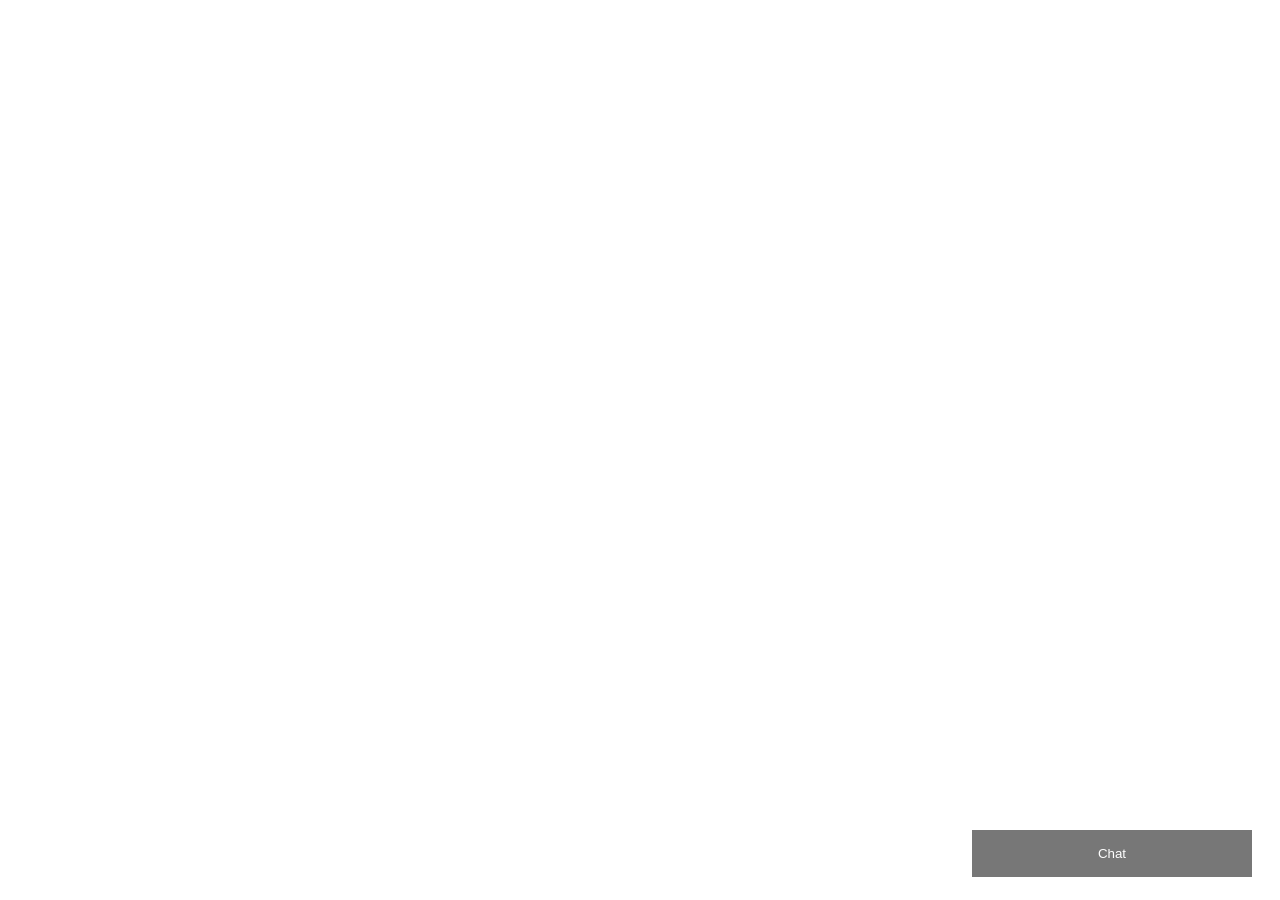
==== docs/src/index.html @ 2b0887ca "Add leetcode and hacker rank profile" ====
<!DOCTYPE html>
<html lang="en">

<head>
    <meta charset="utf-8">
    <title>HasanYılmaz</title>
    <meta name="viewport" content="width=device-width, initial-scale=1, maximum-scale=1">
    <meta name="description" content="">
    <meta name="author" content="">
    <link href='http://fonts.googleapis.com/css?family=Open+Sans:400,300,600,700,800' rel='stylesheet' type='text/css'>
    <link rel="stylesheet/less" type="text/css" href="css/colors.less">
    <link rel="stylesheet" href="https://cdnjs.cloudflare.com/ajax/libs/font-awesome/4.7.0/css/font-awesome.min.css">
    <link rel="stylesheet" href="css/jquery.jscrollpane.css" type="text/css" media="all" />
    <link href="css/font-awesome.css" rel="stylesheet">
    <link href="css/main.css" rel="stylesheet">
    <link rel="shortcut icon" href="images/hy.ico">
    <!--[if lt IE 9]>
	<script src="http://html5shim.googlecode.com/svn/trunk/html5.js"></script>
<![endif]-->
</head>

<script>
    (function (i, s, o, g, r, a, m) {
    i['GoogleAnalyticsObject'] = r; i[r] = i[r] || function () {
        (i[r].q = i[r].q || []).push(arguments)
    }, i[r].l = 1 * new Date(); a = s.createElement(o),
        m = s.getElementsByTagName(o)[0]; a.async = 1; a.src = g; m.parentNode.insertBefore(a, m)
    })(window, document, 'script', '//www.google-analytics.com/analytics.js', 'ga');

    ga('create', 'UA-67869054-1', 'auto');
    ga('send', 'pageview');

</script>

<body>

    <!--
Demo background-image
<body class="pattern1---pattern10">
-->
    <!--wrapper-->
    <div class="wrapper">
        <div id="logo"><a href="./index.html">
                HY
            </a></div>
        <!--container-->
        <div class="container">
            <div class="menu">
                <ul>
                    <li class="first_menu_color"><a id="about" href="javascript:void(0);">About<span>me</span></a></li>
                    <li class="second_menu_color"><a id="resume" href="javascript:void(0);">Resume<span></span></a></li>
                                       <!-- <li class="third_menu_color"><a id="works" href="javascript:void(0);"> <span></span></a></li>
                    <li class="fourth_menu_color"><a id="services" href="javascript:void(0);"><span></span></a></li>
 -->
                    <!-- <li class="fifth_menu_color"><a id="contacts" href="javascript:void(0);">Contact<span>me</span></a>
                    </li> -->
                </ul>
                <div class="clear"></div>
            </div>
            <div id="main_content">
                <!--about_block-->
                <div class="section_block about_block">
                    <div class="section_in">
                        <div class="scroll-pane">
                            <img src="../personal/images/portrait.jpg" style="max-height: 350px" class="fleft about_img" alt="" />
                            <div>
                                <h2>About</h2>
                                <p> B.S. CENG '15 METU</p>
                                <p>Full-stack web developer</p>
                                <p>Remote freelancer</p>
                            </div>
                            <div class="clear"></div>
                        </div>
                    </div>
                </div>
                <!--//about_block-->
                <!--resume_block-->
                <div class="section_block resume_block">
                    <div class="section_in">
                        <div class="scroll-pane">
                            <div class="col1_2 fleft">
                                <h2>Experiences & Plans</h2>
                                <div class="divider">
                                    <a href="https://drive.google.com/open?id=1S6fqfCwDm5bBLVs-fnS_FsLn8Zih5Tjl" target="_blank"
                                        class="shortcode_button" style="width: 40%;">View CV</a>
                                    <a href="https://docs.google.com/document/d/1emeRZRjzaLhCqY9KKQrz06w57BRbvks_jHWwO4Q7PB8/edit?usp=sharing"
                                        target="_blank" class="shortcode_button" style="width: 40%;">View cover letter</a>
                                    <a href="https://drive.google.com/u/0/uc?id=1S6fqfCwDm5bBLVs-fnS_FsLn8Zih5Tjl&export=download"
                                        class="shortcode_button download_btn" download style="margin-bottom: 14px; width: 27%;">Download CV</a>
                                    <!-- <a href="https://docs.google.com/document/d/1CB49lnbqI8aqliFtHUw04EvYzPoD9nKcCL8MISMlYHg/edit?usp=sharing"
                                                            target="_blank" class="shortcode_button">View full cv</a> -->
                                    <a href="https://docs.google.com/document/d/1emeRZRjzaLhCqY9KKQrz06w57BRbvks_jHWwO4Q7PB8/export?format=pdf"
                                        class="shortcode_button download_btn" download style="margin-bottom: 14px; width: 40%;">Download cover
                                        letter</a>
                                    <!--<a href="https://docs.google.com/document/d/1ul-kLVQPbQrSO62_xEUPU1wD504XQbAXvjqukYxaSdU/edit" target="_blank" class="shortcode_button">View cv with portrait</a> -->
                                    <!-- <a href="../personal/works/CourseRegister/index.html" class="shortcode_button">Course register system</a> -->
                                </div>

                                <h2>Projects</h2>
                                <div class="divider">
                                    <a href="https://toolcalling.ai" class="shortcode_button"> Tool Calling AI | llm with reactjs </a>
                                    <a href="https://pypi.org/project/prompt-llm" class="shortcode_button"> prompt_llm | pypi package</a>
                                    <a href="https://www.npmjs.com/package/custom-permutation" class="shortcode_button"> custom-permutation | npm package</a>
                                    <a href="../personal/works/TicTacToe-ReactJS" class="shortcode_button">Tic tac toe - React.js, Basic AI Alg.</a>
                                    <a href="../personal/works/shortc" class="shortcode_button">Short course on C/C++</a>
                                    <a href="../personal/works/PredictANumber-ReactJS" class="shortcode_button">Predict a number - React.js</a>
                                    <!-- <a href="https://kkvilgvpw.github.stackblitz.io/candidate-list" class="shortcode_button">Hr site - Angular</a> -->
                                </div>
                                <div class="clear"></div>
                            </div>
                            <div class="mobile_divider"></div>
                            <div class="col1_2 fright">
                                <h2>Professional Skills</h2>
                                <!--diagramm-->
                                <div class="shortcode_diagramm_shortcode diagramm">
                                    <ul class="skills_list">
                                        <li class="skill_li">
                                            <div class="diagram_bar fourth_menu_color">
                                                <h6>Engineering</h6>
                                                <div class="skill_div-wrapper">
                                                    <div class="skill_div" data-percent="79"></div>
                                                </div>
                                                <h6 class="skill_percent">82%</h6>
                                            </div>
                                        </li>

                                        <li class="skill_li">
                                            <div class="diagram_bar third_menu_color">
                                                <h6>Photography</h6>
                                                <div class="skill_div-wrapper">
                                                    <div class="skill_div" data-percent="75"></div>
                                                </div>
                                                <h6 class="skill_percent">75%</h6>
                                            </div>
                                        </li>

                                        <li class="skill_li">
                                            <div class="diagram_bar first_menu_color">
                                                <h6>Life </h6>
                                                <div class="skill_div-wrapper">
                                                    <div class="skill_div" data-percent="40"></div>
                                                </div>
                                                <h6 class="skill_percent">40%</h6>
                                            </div>
                                        </li>

                                    </ul>
                                </div>
                                <!--//diagramm-->
                                <span style="padding-left:10px"> (-_-) </span>
                            </div>
                            <div class="clear"></div>
                        </div>
                    </div>
                </div>
                <!--//resume_block-->
                <!--works_block-->
                <div class="section_block works_block">
                    <div class="section_in">
                        <div class="scroll-pane">
                            <!--.projects_block-->
                            <!--                        	<div class="projects_block">
                                <div id="projects_filter">
                                    <a data-rel="portf_all" class="current">All Works</a>
                                    <a data-rel="portf_illustrarions">Illustrarions</a>
                                    <a data-rel="portf_photo">Photo</a>
                                    <a data-rel="portf_web">Web</a>
                                    <a data-rel="portf_music">Music</a>
                                </div>
                                <div class="project_item portf_all portf_illustrarions">
                                    <img src="images/projects/thumbs/1.jpg" alt="" />
                                    <div class="zoom"><a href="javascript:void(0);">Portfolio Item1</a></div>
                                    <div class="item_info">
                                        <p>...</p>
                                        <p>...</p>
                                    </div>
                                    <div class="item_socials">
                                        <ul>
                                            <li><a href="javascript:void(0);" class="icon_facebook">Facebook</a></li>
                                            <li><a href="javascript:void(0);" class="icon_google">Google+</a></li>
                                            <li><a href="javascript:void(0);" class="icon_twitter">Twitter</a></li>
                                            <li><a href="javascript:void(0);" class="icon_pinterest">Pinterest</a></li>
                                        </ul>
                                    </div>
                                </div>
                                <div class="project_item portf_all portf_photo">
                                    <img src="images/projects/thumbs/2.jpg" alt="" />
                                    <div class="zoom"><a href="javascript:void(0);">Portfolio Item2</a></div>
                                    <div class="item_info">
                                        <p>...</p>
                                        <p>...</p>
                                    </div>
                                    <div class="item_socials">
                                        <ul>
                                            <li><a href="javascript:void(0);" class="icon_facebook">Facebook</a></li>
                                            <li><a href="javascript:void(0);" class="icon_google">Google+</a></li>
                                            <li><a href="javascript:void(0);" class="icon_twitter">Twitter</a></li>
                                            <li><a href="javascript:void(0);" class="icon_pinterest">Pinterest</a></li>
                                        </ul>
                                    </div>                                        
                                </div>
                                <div class="project_item portf_all portf_web">
                                    <img src="images/projects/thumbs/3.jpg" alt="" />  
                                    <div class="zoom"><a href="javascript:void(0);">Portfolio Item3</a></div>
                                    <div class="item_info">
                                        <p>...</p>
                                        <p>...</p>
                                    </div>
                                    <div class="item_socials">
                                        <ul>
                                            <li><a href="javascript:void(0);" class="icon_facebook">Facebook</a></li>
                                            <li><a href="javascript:void(0);" class="icon_google">Google+</a></li>
                                            <li><a href="javascript:void(0);" class="icon_twitter">Twitter</a></li>
                                            <li><a href="javascript:void(0);" class="icon_pinterest">Pinterest</a></li>
                                        </ul>
                                    </div>                                      
                                </div>
                                <div class="project_item portf_all portf_music">
                                    <img src="images/projects/thumbs/4.jpg" alt="" /> 
                                    <div class="zoom"><a href="javascript:void(0);">Portfolio Item4</a></div>
                                    <div class="item_info">
                                        <p>...</p>
                                        <p>...</p>
                                    </div>
                                    <div class="item_socials">
                                        <ul>
                                            <li><a href="javascript:void(0);" class="icon_facebook">Facebook</a></li>
                                            <li><a href="javascript:void(0);" class="icon_google">Google+</a></li>
                                            <li><a href="javascript:void(0);" class="icon_twitter">Twitter</a></li>
                                            <li><a href="javascript:void(0);" class="icon_pinterest">Pinterest</a></li>
                                        </ul>
                                    </div>                                       
                                </div>
                                <div class="project_item portf_all portf_illustrarions">
                                    <img src="images/projects/thumbs/5.jpg" alt="" />
                                    <div class="zoom"><a href="javascript:void(0);">Portfolio Item5</a></div>
                                    <div class="item_info">
                                        <p>...</p>
                                        <p>...</p>
                                    </div>
                                    <div class="item_socials">
                                        <ul>
                                            <li><a href="javascript:void(0);" class="icon_facebook">Facebook</a></li>
                                            <li><a href="javascript:void(0);" class="icon_google">Google+</a></li>
                                            <li><a href="javascript:void(0);" class="icon_twitter">Twitter</a></li>
                                            <li><a href="javascript:void(0);" class="icon_pinterest">Pinterest</a></li>
                                        </ul>
                                    </div>
                                </div>
                                <div class="project_item portf_all portf_photo">
                                    <img src="images/projects/thumbs/6.jpg" alt="" />   
                                    <div class="zoom"><a href="javascript:void(0);">Portfolio Item6</a></div>
                                    <div class="item_info">
                                        <p>....</p>
                                        <p>....</p>
                                    </div>
                                    <div class="item_socials">
                                        <ul>
                                            <li><a href="javascript:void(0);" class="icon_facebook">Facebook</a></li>
                                            <li><a href="javascript:void(0);" class="icon_google">Google+</a></li>
                                            <li><a href="javascript:void(0);" class="icon_twitter">Twitter</a></li>
                                            <li><a href="javascript:void(0);" class="icon_pinterest">Pinterest</a></li>
                                        </ul>
                                    </div>                                     
                                </div>
                                <div class="project_item portf_all portf_web">
                                    <img src="images/projects/thumbs/7.jpg" alt="" />
                                    <div class="zoom"><a href="javascript:void(0);">Portfolio Item7</a></div>
                                    <div class="item_info">
                                        <p>...</p>
                                        <p>...</p>
                                    </div>
                                    <div class="item_socials">
                                        <ul>
                                            <li><a href="javascript:void(0);" class="icon_facebook">Facebook</a></li>
                                            <li><a href="javascript:void(0);" class="icon_google">Google+</a></li>
                                            <li><a href="javascript:void(0);" class="icon_twitter">Twitter</a></li>
                                            <li><a href="javascript:void(0);" class="icon_pinterest">Pinterest</a></li>
                                        </ul>
                                    </div>                                        
                                </div>
                                <div class="project_item portf_all portf_music">
                                    <img src="images/projects/thumbs/8.jpg" alt="" />  
                                    <div class="zoom"><a href="javascript:void(0);">Portfolio Item8</a></div>
                                    <div class="item_info">
                                        <p>..<a href="javascript:void(0);">do not click!</a> </p>
                                        <p>...</p>
                                        <p>...</p>
                                    </div>
                                    <div class="item_socials">
                                        <ul>
                                            <li><a href="javascript:void(0);" class="icon_facebook">Facebook</a></li>
                                            <li><a href="javascript:void(0);" class="icon_google">Google+</a></li>
                                            <li><a href="javascript:void(0);" class="icon_twitter">Twitter</a></li>
                                            <li><a href="javascript:void(0);" class="icon_pinterest">Pinterest</a></li>
                                        </ul>
                                    </div>                                      
                                </div>
                                <div class="project_item portf_all portf_illustrarions">
                                    <img src="images/projects/thumbs/9.jpg" alt="" />
                                    <div class="zoom"><a href="javascript:void(0);">Portfolio Item9</a></div>
                                    <div class="item_info">
                                        <p>...</p>
                                        <p>...</p>
                                    </div>
                                    <div class="item_socials">
                                        <ul>
                                            <li><a href="javascript:void(0);" class="icon_facebook">Facebook</a></li>
                                            <li><a href="javascript:void(0);" class="icon_google">Google+</a></li>
                                            <li><a href="javascript:void(0);" class="icon_twitter">Twitter</a></li>
                                            <li><a href="javascript:void(0);" class="icon_pinterest">Pinterest</a></li>
                                        </ul>
                                    </div>
                                </div>
                                <div class="project_item portf_all portf_photo">
                                    <img src="images/projects/thumbs/10.jpg" alt="" />   
                                    <div class="zoom"><a href="javascript:void(0);">Portfolio Item10</a></div>
                                    <div class="item_info">
                                        <p>...</p>
                                        <p>...</p>
                                    </div>
                                    <div class="item_socials">
                                        <ul>
                                            <li><a href="javascript:void(0);" class="icon_facebook">Facebook</a></li>
                                            <li><a href="javascript:void(0);" class="icon_google">Google+</a></li>
                                            <li><a href="javascript:void(0);" class="icon_twitter">Twitter</a></li>
                                            <li><a href="javascript:void(0);" class="icon_pinterest">Pinterest</a></li>
                                        </ul>
                                    </div>                                     
                                </div>
                                <div class="project_item portf_all portf_web">
                                    <img src="images/projects/thumbs/11.jpg" alt="" />   
                                    <div class="zoom"><a href="javascript:void(0);">Portfolio Item11</a></div>
                                    <div class="item_info">
                                        <p>...</p>
                                        <p>...</p>
                                    </div>
                                    <div class="item_socials">
                                        <ul>
                                            <li><a href="javascript:void(0);" class="icon_facebook">Facebook</a></li>
                                            <li><a href="javascript:void(0);" class="icon_google">Google+</a></li>
                                            <li><a href="javascript:void(0);" class="icon_twitter">Twitter</a></li>
                                            <li><a href="javascript:void(0);" class="icon_pinterest">Pinterest</a></li>
                                        </ul>
                                    </div>                                     
                                </div>
                                <div class="project_item portf_all portf_music">
                                    <img src="images/projects/thumbs/12.jpg" alt="" /> 
                                    <div class="zoom"><a href="javascript:void(0);">Portfolio Item12</a></div>
                                    <div class="item_info">
                                        <p>...</p>
                                        <p>...</p>
                                    </div>
                                    <div class="item_socials">
                                        <ul>
                                            <li><a href="javascript:void(0);" class="icon_facebook">Facebook</a></li>
                                            <li><a href="javascript:void(0);" class="icon_google">Google+</a></li>
                                            <li><a href="javascript:void(0);" class="icon_twitter">Twitter</a></li>
                                            <li><a href="javascript:void(0);" class="icon_pinterest">Pinterest</a></li>
                                        </ul>
                                    </div>                                       
                                </div>
                                <div class="project_item portf_all portf_illustrarions">
                                    <img src="images/projects/thumbs/13.jpg" alt="" />
                                    <div class="zoom"><a href="javascript:void(0);">Portfolio Item13</a></div>
                                    <div class="item_info">
                                        <p>...</p>
                                        <p>...</p>
                                    </div>
                                    <div class="item_socials">
                                        <ul>
                                            <li><a href="javascript:void(0);" class="icon_facebook">Facebook</a></li>
                                            <li><a href="javascript:void(0);" class="icon_google">Google+</a></li>
                                            <li><a href="javascript:void(0);" class="icon_twitter">Twitter</a></li>
                                            <li><a href="javascript:void(0);" class="icon_pinterest">Pinterest</a></li>
                                        </ul>
                                    </div>
                                </div>
                                <div class="project_item portf_all portf_photo">
                                    <img src="images/projects/thumbs/14.jpg" alt="" />    
                                    <div class="zoom"><a href="javascript:void(0);">Portfolio Item14</a></div>
                                    <div class="item_info">
                                        <p>...</p>
                                        <p>...</p>
                                    </div>
                                    <div class="item_socials">
                                        <ul>
                                            <li><a href="javascript:void(0);" class="icon_facebook">Facebook</a></li>
                                            <li><a href="javascript:void(0);" class="icon_google">Google+</a></li>
                                            <li><a href="javascript:void(0);" class="icon_twitter">Twitter</a></li>
                                            <li><a href="javascript:void(0);" class="icon_pinterest">Pinterest</a></li>
                                        </ul>
                                    </div>                                    
                                </div>
                                <div class="project_item portf_all portf_web">
                                    <img src="images/projects/thumbs/15.jpg" alt="" /> 
                                    <div class="zoom"><a href="javascript:void(0);">Portfolio Item15</a></div>
                                    <div class="item_info">
                                        <p>...</p>
                                        <p>...</p>
                                    </div>
                                    <div class="item_socials">
                                        <ul>
                                            <li><a href="javascript:void(0);" class="icon_facebook">Facebook</a></li>
                                            <li><a href="javascript:void(0);" class="icon_google">Google+</a></li>
                                            <li><a href="javascript:void(0);" class="icon_twitter">Twitter</a></li>
                                            <li><a href="javascript:void(0);" class="icon_pinterest">Pinterest</a></li>
                                        </ul>
                                    </div>                                       
                                </div>
                                <div class="project_item portf_all portf_music">
                                    <img src="images/projects/thumbs/16.jpg" alt="" />  
                                    <div class="zoom"><a href="javascript:void(0);">Portfolio Item16</a></div>
                                    <div class="item_info">
                                        <p>...</p>
                                        <p>...</p>
                                    </div>
                                    <div class="item_socials">
                                        <ul>
                                            <li><a href="javascript:void(0);" class="icon_facebook">Facebook</a></li>
                                            <li><a href="javascript:void(0);" class="icon_google">Google+</a></li>
                                            <li><a href="javascript:void(0);" class="icon_twitter">Twitter</a></li>
                                            <li><a href="javascript:void(0);" class="icon_pinterest">Pinterest</a></li>
                                        </ul>
                                    </div>                                      
                                </div>
                                <div class="project_item portf_all portf_illustrarions">
                                    <img src="images/projects/thumbs/17.jpg" alt="" />
                                    <div class="zoom"><a href="javascript:void(0);">Portfolio Item17</a></div>
                                    <div class="item_info">
                                        <p>...</p>
                                        <p>...</p>
                                    </div>
                                    <div class="item_socials">
                                        <ul>
                                            <li><a href="javascript:void(0);" class="icon_facebook">Facebook</a></li>
                                            <li><a href="javascript:void(0);" class="icon_google">Google+</a></li>
                                            <li><a href="javascript:void(0);" class="icon_twitter">Twitter</a></li>
                                            <li><a href="javascript:void(0);" class="icon_pinterest">Pinterest</a></li>
                                        </ul>
                                    </div>
                                </div>
                                <div class="project_item portf_all portf_photo">
                                    <img src="images/projects/thumbs/18.jpg" alt="" /> 
                                    <div class="zoom"><a href="javascript:void(0);">Portfolio Item18</a></div>
                                    <div class="item_info">
                                        <p>...</p>
                                        <p>...</p>
                                    </div>
                                    <div class="item_socials">
                                        <ul>
                                            <li><a href="javascript:void(0);" class="icon_facebook">Facebook</a></li>
                                            <li><a href="javascript:void(0);" class="icon_google">Google+</a></li>
                                            <li><a href="javascript:void(0);" class="icon_twitter">Twitter</a></li>
                                            <li><a href="javascript:void(0);" class="icon_pinterest">Pinterest</a></li>
                                        </ul>
                                    </div>                                       
                                </div>
                                <div class="project_item portf_all portf_web">
                                    <img src="images/projects/thumbs/19.jpg" alt="" /> 
                                    <div class="zoom"><a href="javascript:void(0);">Portfolio Item19</a></div>
                                    <div class="item_info">
                                        <p>...</p>
                                        <p>...</p>
                                    </div>
                                    <div class="item_socials">
                                        <ul>
                                            <li><a href="javascript:void(0);" class="icon_facebook">Facebook</a></li>
                                            <li><a href="javascript:void(0);" class="icon_google">Google+</a></li>
                                            <li><a href="javascript:void(0);" class="icon_twitter">Twitter</a></li>
                                            <li><a href="javascript:void(0);" class="icon_pinterest">Pinterest</a></li>
                                        </ul>
                                    </div>                                       
                                </div>
                                <div class="project_item portf_all portf_music">
                                    <img src="images/projects/thumbs/20.jpg" alt="" /> 
                                    <div class="zoom"><a href="javascript:void(0);">Portfolio Item20</a></div>
                                    <div class="item_info">
                                        <p>...</p>
                                        <p>...</p>
                                    </div>
                                    <div class="item_socials">
                                        <ul>
                                            <li><a href="javascript:void(0);" class="icon_facebook">Facebook</a></li>
                                            <li><a href="javascript:void(0);" class="icon_google">Google+</a></li>
                                            <li><a href="javascript:void(0);" class="icon_twitter">Twitter</a></li>
                                            <li><a href="javascript:void(0);" class="icon_pinterest">Pinterest</a></li>
                                        </ul>
                                    </div>                                       
                                </div>
                                <div class="project_item portf_all portf_illustrarions">
                                    <img src="images/projects/thumbs/21.jpg" alt="" /> 
                                    <div class="zoom"><a href="javascript:void(0);">Portfolio Item21</a></div>
                                    <div class="item_info">
                                        <p>...</p>
                                        <p>...</p>
                                    </div>
                                    <div class="item_socials">
                                        <ul>
                                            <li><a href="javascript:void(0);" class="icon_facebook">Facebook</a></li>
                                            <li><a href="javascript:void(0);" class="icon_google">Google+</a></li>
                                            <li><a href="javascript:void(0);" class="icon_twitter">Twitter</a></li>
                                            <li><a href="javascript:void(0);" class="icon_pinterest">Pinterest</a></li>
                                        </ul>
                                    </div>                                       
                                </div>
                                <div class="clear"></div>
                            </div> 
-->
                            <!--//.projects_block-->
                        </div>
                    </div>
                </div>
                <!--//works_block-->
                <!--services_block-->
                <!--           	<div class="section_block services_block">
                	<div class="section_in">
                        <div class="scroll-pane">
                        	<div class="col1_2 fleft">
                            	<div class="service_icons">
                                	<a href="javascript:void(0);" class="second_menu_color"><i class="fa fa-anchor"></i></a>
                                    <a href="javascript:void(0);" class="fifth_menu_color"><i class="fa fa-desktop"></i></a>
                                    <a href="javascript:void(0);" class="third_menu_color last"><i class="fa fa-music"></i></a>
                                    <a href="javascript:void(0);" class="fourth_menu_color last"><i class="fa fa-camera"></i></a>
                                    <div class="clear"></div>
                                </div>
                            </div>
                            <div class="mobile_divider"></div>
                            <div class="col1_2 fright">
                            	<h2>Services</h2>
								<p>...</p>
                                <div class="divider8"></div>
                                <h4>Illustrations</h4>
								<p>...</p>
                           </div>
                            <div class="clear"></div>
                        </div>
                    </div>
                </div>
-->
                <!--//services_block-->
                <!--contacts_block-->
                <div class="section_block contacts_block">
                    <div class="section_in">
                        <div class="scroll-pane">
                            <div class="col1_2 fleft">
                                <!--map_section-->
                                <div id="map_section">
                                    <script
                                        src="https://maps.googleapis.com/maps/api/js?v=3.exp&amp;sensor=false"></script>
                                    <script>
                                        function initialize() {
                                            var styleArray = [
                                                {
                                                    featureType: 'all',
                                                    stylers: [
                                                        { saturation: -100 }
                                                    ]
                                                }
                                            ];
                                            var myLatlng = new google.maps.LatLng(39.891839, 32.7833471);
                                            var mapOptions = {
                                                zoom: 12,
                                                center: myLatlng,
                                                mapTypeId: google.maps.MapTypeId.ROADMAP,
                                                styles: styleArray
                                            };
                                            var map = new google.maps.Map(document.getElementById('map-canvas'), mapOptions);
                                            var marker = new google.maps.Marker({
                                                position: myLatlng,
                                                map: map,
                                                title: 'New York!'
                                            });
                                        }
                                        google.maps.event.addDomListener(window, 'load', initialize);            
                                    </script>
                                    <div id="map-canvas"></div>
                                </div>
                                <!--//map_section-->
                            </div>
                            <div class="mobile_divider"></div>
                            <div class="col1_2 fright">
                                <h2></h2>
                                <p class="home_p">Çankaya, Ankara</p>
                                <p class="phone_p">5** *** *4 19</p>
                                <p class="email_p"> e1679349 { at }ceng.metu.edu.tr </p>
                                <div class="contact_form">
                                    <div id="note"></div>
                                    <div id="fields">
                                        <form id="ajax-contact-form" action="#">
                                            <input type="text" class="form_field_half first" name="name" value="Name *"
                                                title="Name *" />
                                            <input type="text" class="form_field_half" name="email" value="Email *"
                                                title="Email *" />
                                            <input type="text" class="form_field" name="subject"
                                                value="Subject (typing...)" title="Subject (typing...)" />
                                            <textarea name="message" class="form_field" id="message"
                                                title="Message *">Message *</textarea>
                                            <div class="clear"></div>
                                            <input type="reset" class="clear_btn" value="Clear form" />
                                            <input class="send_btn" type="submit" value="Send message!">
                                        </form>
                                    </div>
                                </div>
                            </div>
                            <div class="clear"></div>
                        </div>
                    </div>
                </div>
                <!--//contacts_block-->
                <!--item_block-->
                <div class="section_block item_block">
                    <div class="section_in">
                        <div class="scroll-pane">
                            <div class="col1_2 fleft">
                                <div class="preview_item_img"></div>
                            </div>
                            <div class="mobile_divider"></div>
                            <div class="col1_2 fright relative">
                                <div class="close_project"><a href="javascript:void(0);">Close</a></div>
                                <div class="preview_item_info">
                                    <div class="prev_item_info_scroll">
                                        <div class="scroll-pane">
                                            <div class="project_info"></div>
                                        </div>
                                    </div>
                                </div>

                            </div>
                            <div class="clear"></div>
                        </div>
                    </div>
                </div>
                <!--//item_block-->
            </div>
        </div>
        <!--//container-->
        <div style="display: flex">
            <a href="https://github.com/yilmazhasan" class="fa fa-2x fa-github-alt" style="padding: 0.4em 0 0.2em 0; color:white; width: 40px; text-align: center;"> </a>
            <a href="https://leetcode.com/yilmazhasan/" class="fa fa-2x fa-code" style="border-left-style: dotted; border-left-width:thin; padding: 0.4em 0 0.2em 0; color: #fff; width: 40px; text-align: center; "> </a>
            <a href="https://www.hackerrank.com/profile/hasany" class="fa fa-2x fa-code" style="border-left-style: dotted; border-left-width:thin; padding: 0.4em 0 0.2em 0; color: #fff; width: 40px; text-align: center; "> </a>
            <a href="https://www.linkedin.com/in/yilmazhasan111" class="fa fa-2x fa-linkedin" style="padding: 0.4em 0 0.2em 0; color:white; width: 40px; text-align: center;"></a>
            <a href="https://jsfiddle.net/user/hasanyilmaz/fiddles/" class="fa fa-2x fa-jsfiddle" style="border-left-style: dotted; border-left-width:thin; padding: 0.4em 0 0.2em 0; color:white; width: 40px; text-align: center; "> </a>
            <a href="https://www.instagram.com/ylmzhhsn" class="fa fa-instagram fa-2x" style="border-left-style: dotted; border-left-width:thin; padding: 0.4em 0 0.2em 0; color: #fff; width: 40px; text-align: center; "> </a>
            <!-- <a href="https://www.facebook.com/yilmazhasan111" class="fb_icon">Facebook</a></li><li><a href="https://plus.google.com/u/0/+hasany%C4%B1lmaz111/" class="google_icon">Google+</a> -->
        </div>
    </div>
    <!--//wrapper-->


    <!-- Chat Start -->
    <button class="open-button" onclick="openForm()">Chat</button>

    <div class="chat-popup" id="myForm">
      <div class="form-container">
        <h1>Chat</h1>
    
        <label for="msg"><b>Message</b></label>
        <textarea id="prompt" placeholder="Type message.." name="msg" required></textarea>
        <span id="response"> </span>
    
        <button type="button" class="btn" onclick="sendbtnClicked()">Send</button>
        <button type="button" class="btn cancel" onclick="closeForm()">Close</button>
      </div>
    </div>
    <script>
        function sendbtnClicked() {
            const prompt = document.getElementById("prompt").value;

            const myHeaders = new Headers();
            myHeaders.append("accept", "application/json");
            myHeaders.append("Content-Type", "application/json");

            const raw = JSON.stringify({
                prompt
            });

            const requestOptions = {
            method: "POST",
            headers: myHeaders,
            body: raw,
            redirect: "follow"
            };

            fetch("https://genagents-custom.onrender.com/dialog", requestOptions)
            .then((response) => response.text())
            .then((result) => {
                console.log(result)
                document.getElementById("response").innerHTML = result;
            })
            .catch((error) => console.error(error));

        }

        function openForm() {
          document.getElementById("myForm").style.display = "block";
        }

        function closeForm() {
          document.getElementById("myForm").style.display = "none";
        }
        </script>
    <!-- Chat End -->

    <!-- <script src="http://ajax.googleapis.com/ajax/libs/jquery/1.10.2/jquery.min.js"></script> -->
    <script src="js/jquery.min.js"></script>
    <script type="text/javascript" src="js/less-1.4.2.min.js"></script>
    <script src="js/jquery.mousewheel.min.js" type="text/javascript"></script>
    <script src="js/jquery.jscrollpane.js" type="text/javascript"></script>
    <script type="text/javascript" src="js/main.js"></script>
</body>

</html>
---- docs/src/css/main.css ----
.font {
	font-family: 'Open Sans', sans-serif;
	font-weight:300 /*Light*/;
	font-weight:400 /*Normal*/;
	font-weight:600 /*Semi-Bold*/;
	font-weight:700 /*Bold*/;
	font-weight:800 /*Extra-Bold*/;	
}
::selection {color:#fff;
}
::-moz-selection {color:#fff; 
}
a, input, select, textarea {outline:none !important;
}
body {
	overflow-x:hidden;
	position:relative;
	padding:0;
	margin:0;
	font-family: 'Open Sans', sans-serif;
	font-weight:400;
	line-height:20px;
	font-size:13px;
	color:#5d6d77;
	background-repeat:repeat;
	background-position:0 0;	
}
body.pattern1 {background-image:url(../images/bg_pattern/pattern1.png);
}
body.pattern2 {background-image:url(../images/bg_pattern/pattern2.png);
}
body.pattern3 {background-image:url(../images/bg_pattern/pattern3.png);
}
body.pattern4 {background-image:url(../images/bg_pattern/pattern4.png);
}
body.pattern5 {background-image:url(../images/bg_pattern/pattern5.png);
}
body.pattern6 {background-image:url(../images/bg_pattern/pattern6.png);
}
body.pattern7 {background-image:url(../images/bg_pattern/pattern7.png);
}
body.pattern8 {background-image:url(../images/bg_pattern/pattern8.png);
}
body.pattern9 {background-image:url(../images/bg_pattern/pattern9.png);
}
body.pattern10 {background-image:url(../images/bg_pattern/pattern10.png);
}
p {
	padding:0 0 8px 0;
	margin:0;
}
a {text-decoration:none;
}
a:hover {
	color:#5d6d77 !important;
	text-decoration:none;
}
form {
	padding:0;
	margin:0;
}
.fleft {float:left;
}
.fright {float:right;
}
.clear {
	height:0;
	clear:both;
	font-size:0;
	display:block;
}
img {
	outline:0;
	vertical-align:top;
	max-width:100%;
	border:0;
}
ul {
	padding:0;
	margin:0;
	list-style:none;
}
li {
	padding:0;
	margin:0;
}
h2 {
	padding:0 0 14px 0;
	margin:0;
	font-family: 'Open Sans', sans-serif;
	font-weight:400;
	line-height:22px;
	font-size:30px;
	color:#2d3b44;
}
h4 {
	padding:0 0 7px 0;
	margin:0;
	font-family: 'Open Sans', sans-serif;
	font-weight:400;
	line-height:20px;
	font-size:17px;
	color:#2d3b44;
}
.wrapper {
	width:960px;
	margin:0 auto;
	overflow:hidden;
}
.container {
	background:#fff;
	position:relative;
	margin-top:-5px;
	height:520px;
}
.container:before {
	width:20px;
	height:100%;
	position:absolute;
	left:-20px;
	top:0;
	padding-bottom:20px;
	content:'';
	background-position:left top;
	background-repeat:no-repeat;
	background-image:url(../images/container_before_l.png);
	z-index:1;
}
.container:after {
	width:100%;
	height:20px;
	position:absolute;
	left:0;
	bottom:-20px;
	content:'';
	background-position:right top;
	background-repeat:no-repeat;
	background-image:url(../images/container_before_r.png);
	z-index:1;
}
#logo {text-align:right;
}
#logo a {
	display:inline-block;
	color:#fff !important;
	font-family: 'Open Sans', sans-serif;
	font-size:60px;
	font-weight:700;
	margin-right:-4px;
	line-height:30px;
	height:39px;
}
#logo a:hover {color:#fff;
}
.menu li {
	display:inline-block;
	width:50%;
	height:520px;
	vertical-align:top;
	float:left;
	transition: height 400ms; 
	-webkit-transition: height 400ms;
}
.menu li a {
	display:block;
	height:483px;
	padding-top:37px;
	color:#fff !important;
	font-size:36px;
	font-family: 'Open Sans', sans-serif;
	font-weight:800;
	line-height:35px;	
	opacity: 0.8;
	filter:progid:DXImageTransform.Microsoft.Alpha(opacity=80);
	text-align:right;
	background-repeat:no-repeat;
	transition: all 400ms; 
	-webkit-transition: all 400ms;
	background-position:0 332px;
	position:relative;
} 
.menu li a span {
	display:block;
	color:#fff !important;
	font-size:13px;
	font-family: 'Open Sans', sans-serif;
	font-weight:400;
	line-height:18px;	
	opacity: 0.75;
	filter:progid:DXImageTransform.Microsoft.Alpha(opacity=75);
} 
.menu li.first_menu_color a {/*background-image:url(../images/menu_1.png);*/	
	background-position:90px 342px;
}
.menu li.second_menu_color a {/*background-image:url(../images/menu_2.png);*/	
	background-position:90px 342px;
}
.menu li.third_menu_color a {
	/*background-image:url(../images/menu_3.png);*/	
	background-position:0 342px;
}
.menu li.fourth_menu_color a {background-image:url(../images/menu_4.png);
}
.menu li.fifth_menu_color a {/*background-image:url(../images/menu_5.png);*/
		background-position:90px 342px;
}
.menu li a:hover {background-position:90px 131px;
}
/* Inside Page Menu */
.menu.min_menu {height:40px;
}
.menu.min_menu li {height:40px;
}
.menu.min_menu li a,
.menu.min_menu li a:hover {
	height:17px;
	padding-top:23px;
	font-size:24px;	
	line-height:17px;	
	background-position:0 -86px;
} 
.menu.min_menu li a span {display:none !important;
} 
#main_content {position:relative;
}
.menu li a.current {cursor:default;	
}
.section_block {
	position:absolute;
	height:0;
	left:0;	
	top:50%;
	bottom:50%;
	right:0;
	overflow:hidden;
	opacity: 0;
	filter:progid:DXImageTransform.Microsoft.Alpha(opacity=0);
}
.section_in {
	padding:30px;
	height:420px;
}
img {max-width:100%;
}

.col1_2 {width:425px;
}
img.fleft {
	margin:0 30px 10px 0;
	float:left;
}
img.fright {
	margin:0 0 10px 30px;
	float:right;
}
.divider {height:14px;
}
.mobile_divider {
	display:none;
	height:30px;
}
.divider8 {height:8px;
}
.shortcode_button { 
	display:inline-block;
	margin:0 14px 14px 0;
	text-decoration:none;
	font-family: 'Open Sans', sans-serif;
	border:0;	
	line-height:16px;
	font-size:13px;
	padding:12px;
	font-weight:400;
	text-transform:none;
	vertical-align:top;
	text-align:center;
	-webkit-border-radius: 0;
	border-radius: 0;	
	position:relative;
	color:#fff !important;
	float:left;
	transition: all 300ms;
	-webkit-transition: all 300ms;
}
.shortcode_button:hover {
	color:#fff !important;
	background-color:#192329;
}
.download_btn {
	padding-left:38px;
	margin-bottom:0;
}
.download_btn:before {
	width:16px;
	height:16px;
	background:url(../images/download.png) no-repeat left top;
	position:absolute;
	left:12px;
	top:12px;
	content:'';
}

/*-- Diagrams --*/
.diagramm {padding:12px 0 0 0;
}
.skills_list {
	padding:0!important;
	list-style:none!important;
	margin:0!important;
}
.skills_list li {
	border:0;
	border-radius:0;
	box-shadow:none;
	height:40px;
	display:block;
	position:relative;
	margin:0 0 10px 0!important;
	overflow:hidden;
	padding:0!important;	
}
		
.skills_list li .diagram_bar {
	padding:0;
	display:block;
	position:relative;
}
.skills_list li .diagram_bar h6 {
	margin:0;
	padding:10px 15px;
	font-size:13px;
	font-family: 'Open Sans', sans-serif;
	font-weight:400;
	font-style:normal;
	line-height:20px;
	position:absolute;
	left:0;
	top:0;
	z-index:50;
	color:#fff;
	border-radius:0;
	-webkit-border-radius:0;	
}
.skills_list li .diagram_bar h6.skill_percent {
	padding:10px 15px;
	left:auto;
	right:0;
	margin-right:0;
	display:block;
}
.skill_div-wrapper {
	position:relative;
	overflow:hidden;
	height:40px;
	display:block;
	background:none;
	border-radius:0;
	box-shadow:none;		
}

@-webkit-keyframes progress-bar-stripes-diagr {
  from {
    background-position: 32px 0;
  }
  to {
    background-position: 0 0;
  }
}

@-moz-keyframes progress-bar-stripes-diagr {
  from {
    background-position: 32px 0;
  }
  to {
    background-position: 0 0;
  }
}

@-ms-keyframes progress-bar-stripes-diagr {
  from {
    background-position: 32px 0;
  }
  to {
    background-position: 0 0;
  }
}

@-o-keyframes progress-bar-stripes-diagr {
  from {
    background-position: 0 0;
  }
  to {
    background-position: 32px 0;
  }
}

@keyframes progress-bar-stripes-diagr {
  from {
    background-position: 32px 0;
  }
  to {
    background-position: 0 0;
  }
}

.skills_list li .skill_div {
	position:absolute;
	left:0;
	top:0;
	height:40px;
	display:block;
	border-radius:0;
	-webkit-border-radius:0;
	box-shadow:none;
	background-image: url(../images/progress-bar.png);
	-webkit-animation: progress-bar-stripes-diagr 2s linear infinite reverse;
     -moz-animation: progress-bar-stripes-diagr 2s linear infinite reverse;
      -ms-animation: progress-bar-stripes-diagr 2s linear infinite reverse;
       -o-animation: progress-bar-stripes-diagr 2s linear infinite reverse;
          animation: progress-bar-stripes-diagr 2s linear infinite reverse;
}

.service_icons {margin-right:-30px;
}
.service_icons a {
	display:block;
	float:left;
	margin:0 30px 30px 0;
	position:relative;
	text-align:center;
	font-size:80px;
	color:#fff !important;	
	transition: all 400ms; 
	-webkit-transition: all 400ms;
}
.service_icons a i {
	opacity: 0.6;
	filter:progid:DXImageTransform.Microsoft.Alpha(opacity=60);
}
.service_icons a:hover {
	background:#2d3b44;	
	color:#fff !important;
}
.service_icons a.last {margin-bottom:0;
}
p.last {padding-bottom:0;
}
#map_section {
	margin:0 0 0 0;
	max-height:420px;
	overflow:hidden;
}
#map-canvas {
	width:100%;
	height:420px;
}
.home_p,
.phone_p ,
.email_p {
	padding-left:28px;
	background-position:0 0;
	background-repeat:no-repeat;
}
.home_p {background-image:url(../images/home_icon.png);
}
.phone_p {background-image:url(../images/phone_icon.png);
}
.email_p {background-image:url(../images/email_icon.png);
}

form input {
	background: #bfc6ca;
	margin: 0 0 10px 0;
	padding: 10px 16px;
	border:0;
	outline:none;
	border-radius:0;
	-webkit-border-radius:0;
	box-shadow:none;
	line-height:20px;
	font-size:13px;
	color:#fff;
	font-family: 'Open Sans', sans-serif;
	font-weight:400;
}
form textarea {
	background: #bfc6ca;
	font-size: 13px;
	height: 146px;
	margin: 0;
	padding: 10px 16px;
	resize: none;
	border:none;
	outline:none;
	border-radius:0;
	-webkit-border-radius:0;
	box-shadow:none;
	color:#fff;
	font-family: 'Open Sans', sans-serif;
	font-weight:400 !important;
}
.form_field,
.form_field_half {
	float:left;
	transition: background 400ms; 
	-webkit-transition: background 400ms;
}
.form_field_half.first {margin-right:10px;
}
.form_field:focus,
.form_field_half:focus {background:#192329;
} 

/** form valid style **/
.notification_error,
.notification_ok {
    border-radius: 0;
    margin: 2px 2px 13px 0;
    padding: 12px 10px 12px 35px;
	position:relative;
}
.notification_ok {
    border: 1px #038BD4 solid;
    color: #038BD4;
	background:#D0E3EA;
}
.notification_error {
    border: 1px #C93119 solid;
    color: #C93119;
	background:#FFCFCF;
}
.notification_error:before,
.notification_ok:before {
    content: ''; 
	width: 16px;
	height: 16px;
	position: absolute;
	left:11px;
	top:13px;		
	background-position:0 0;
	background-repeat:no-repeat;
}
.notification_error:before {background-image:url(../images/error.png);
}
.notification_ok:before {background-image:url(../images/info.png);
}

form input.send_btn,
form input.clear_btn {
	cursor: pointer;
	color: #FFF !important;
	margin: 10px 6px 0 0 !important;
	border-radius: 0;
	display: inline-block !important;
	padding: 0 17px !important;
	line-height:38px;
	height:40px;
	font-size: 13px !important;
	font-weight: 400 !important;
	width: auto !important;
	font-family: 'Open Sans', sans-serif;
	vertical-align:top;
	-webkit-transition:all 0.5s ease;
    transition:all 0.5s ease;
	border-radius:0 !important;
	-webkit-border-radius:0 !important;
	text-transform:uppercase;
}
form input.send_btn:hover,
form input.clear_btn:hover {
	background-color:#192329;
	text-decoration: none; 
}
.contact_form {padding-top:17px;
}

.social_icons li {
	display:inline-block;
	margin:0 0 0 0;
	vertical-align:top;
	width:40px;
	height:40px;
}
.social_icons a {
	display:block;
	width:40px;
	height:40px;
	position:relative;
	z-index:10;
	background-position:40px 40px;
	background-repeat:no-repeat;
	text-indent:-9999px;
	background-image:url(../images/Untitled.png);
}
.social_icons a.fb_icon {
	background-position: 0;
	background-color:#5b6c96;
}
.social_icons a.google_icon {
	background-position:-40px 0;
	background-color:#e37769;
}

.social_icons a.linkedin_icon {
	background-position:-160px 0;
	background-color:#000; /*4875B4, 7ec0a3;*/	
}

.social_icons a.aft_icon {
	background-position:-200px 0;
	background-color:#7C7C7C;
}

.social_icons a.leetcode_icon {
	background-position:-200px 0;
	background-color:#7C7C7C;
}

.social_icons a.hackerrank_icon {
	background-position:-200px 0;
	background-color:#7C7C7C;
}

.social_icons a.pinterest_icon {
	background-position:-120px 0;
	background-color:#e37769;
}
.social_icons a.social_icon {
	background-position:40px 0;
	background-color:#e37769;
}

.social_icons a:before {
	display:block;
	width:40px;
	height:20px;
	position:absolute;
	z-index:15;
	background:url(../images/social_opacity.png) repeat left top;
	content:'';
}
.social_icons a:hover:before {
	height:10px;
	transition: height 400ms; 
	-webkit-transition: height 400ms;
}

.projects_block {margin-right:-15px;
}
.project_item {
	margin:12px 12px 0 0;
	width:115px;
	height:115px;
	display:block;
	vertical-align:top;
	float:left;
	overflow:hidden;
	position:relative;
}
.project_item .zoom {
	position:absolute;
	left:0;
	top:-115px;
	right:0;
	bottom:0;
	width:100%;
	transition: top 400ms; 
	-webkit-transition: top 400ms;
	overflow:hidden;
}
.project_item:hover .zoom {top:0;
}
.project_item .zoom a {
	width:115px;
	height:115px;
	display:block;
	text-indent:-9999px;
	background-image:url(../images/zoom.png);
	background-position:center center;
	background-repeat:no-repeat;
	background-color:rgba(25,35,41, 0.9);
}
.project_item .item_info,
.project_item .item_socials {display:none;
}
.relative {position:relative;
}
.close_project {
	position:absolute;
	right:0;
	top:0;
}
.close_project a {
	width:21px;
	height:21px;
	background:url(../images/close.png) no-repeat left top;
	display:block;
	text-indent:-9999px;
	opacity: 0.3;
	filter:progid:DXImageTransform.Microsoft.Alpha(opacity=30);
	transition: opacity 300ms; 
	-webkit-transition: opacity 300ms;
}
.close_project a:hover {
	opacity: 0.5;
	filter:progid:DXImageTransform.Microsoft.Alpha(opacity=50);
}
.project_img {
	position:relative;
	overflow:hidden;
}
.item_zoom {
	position:absolute;
	left:0;
	top:0;
	right:0;
	bottom:0;
	width:100%;
	height:100%;
	display:block;
	text-indent:-9999px;
	background-image:url(../images/item_zoom.png);
	background-position:center center;
	background-repeat:no-repeat;
	background-color:rgba(25,35,41, 0.9);
	opacity: 0;
	filter:progid:DXImageTransform.Microsoft.Alpha(opacity=0);
	transition: all 500ms; 
	-webkit-transition: all 500ms;	
}
.item_zoom:hover {
	opacity: 1;
	filter:progid:DXImageTransform.Microsoft.Alpha(opacity=100);
}
.prev_item_info_scroll {
	height:310px;
	margin-bottom:34px;
}

.item_socials {
	display:block;
	text-align:right;
}
.item_socials li {
	display:inline-block;
	margin:0 13px 0 0;
	vertical-align:top;
	width:40px;
	height:40px;
}
.item_socials li:last-child {margin-right:0;
}
.item_socials a {
	display:block;
	width:40px;
	height:40px;
	background-position:40px 40px;
	background-repeat:no-repeat;
	text-indent:-9999px;
	background-image:url(../images/socials.png);
	text-align:left;
	transition: background-color 400ms; 
	-webkit-transition: background-color 400ms;
}
.item_socials a.icon_facebook {
	background-position:0 0;
	background-color:#5670b0;
}
.item_socials a.icon_google {
	background-position:-40px 0;
	background-color:#e1643d;
}
.item_socials a.icon_twitter {
	background-position:-80px 0;
	background-color:#37c0e8;
}
.item_socials a.icon_pinterest {
	background-position:-120px 0;
	background-color:#ee574c;
}
.item_socials a:hover {background-color:#2d3b44;
}

#projects_filter {padding-bottom:18px;
}
#projects_filter a {
	position:relative;
	display:inline-block;
	vertical-align:top;
	margin:0 18px 0 0;
	color:#5d6d77 !important;
	cursor:pointer;
}
#projects_filter a:before {
	position:absolute;
	right:-12px;
	top:0;
	content:':';
	color:#5d6d77 !important;
}
#projects_filter a:last-child:before {content:'';
}



@media only screen and (min-width: 768px) and (max-width: 959px) {
	.wrapper {width:725px;
	}
	.container {height:414px;
	}
	.col1_2,
	.about_img {width:328px;
	}
	.project_item,
	.project_item .zoom a {
		width:86px;
		height:86px;		
	}
	.project_item .zoom {top:-86px;		
	}
	.menu li {
		height:414px;		
	}
	.menu li a {
		display:block;
		height:385px;
		padding-top:29px;
		font-size:27px;
		line-height:26px;	
		background-position:0 252px;
		position:relative;
		background-size:144px 157px;
		-webkit-background-size:144px 157px;
	} 
	.menu li.third_menu_color a {	
		background-position:0 262px;
	}
	.menu li.fifth_menu_color a {background-position:0 262px;
	}
	.menu li a:hover {background-position:0 141px;
	}
	.menu li a span {font-size:11px;		
	}
	/* Inside Page Menu */
	.menu.min_menu {height:40px;
	}
	.menu.min_menu li {height:40px;
	}
	.menu.min_menu li a,
	.menu.min_menu li a:hover {background-position:0 -86px;
	} 
	#logo a {
		font-size:50px;
		line-height:30px;
		height:33px;
	}
	.section_in {
		padding:25px;
		height:324px;
	}
	img.fleft {margin:0 25px 10px 0;
	}
	img.fright {margin:0 0 10px 25px;
	}
	h2 {
		padding:0 0 8px 0;
		font-size:24px;
	}	
	#map_section {max-height:324px;
	}
	#map-canvas {height:324px;
	}
	.prev_item_info_scroll {
		height:220px;
		margin-bottom:34px;
	}
	.service_icons a {
		margin:0 25px 25px 0;
		font-size:60px;
	}
	body {line-height:18px;
	}
	form textarea {	height: 59px;		
	}
	#projects_filter {padding-bottom:12px;
	}
	.download_btn:after {clear:both;
	}
}
@media only screen and (max-width: 767px) {
	body {
		padding-left:15px;
		padding-right:15px;
	}
	.wrapper {width:100%;
	}
	.container {height:440px;
	}
	.container:before {
		width:0;
		height:0;
		left:0;
		top:0;		
	}
	.container:after {
		width:0;
		height:0;
		left:0;
		bottom:0;		
	}
	#logo a {
		font-size:35px;
		padding-right:2px;
		line-height:20px;
		height:29px;
	}	
	
	.menu li {
		display:block;
		width:100%;
		height:88px;
		float:none;
	}
	.menu li a {
		display:block;
		height:61px;
		padding-top:27px;
		color:#fff !important;
		font-size:24px;
		line-height:17px;	
		background-position:0 20px;
		background-size:81px 88px;
		-webkit-background-size:81px 88px;
		position:relative;
	} 
	.menu li.third_menu_color a {background-position:0 25px;
	}	
	.menu li.fifth_menu_color a {background-position:0 25px;
	}
	.menu li a:hover {background-position:0 10px;
	}
	/* Inside Page Menu */
	.menu.min_menu {height:40px;
	}
	.menu.min_menu li {
		height:40px;
		width:20%;
		display:inline-block;
		float:left;
	}
	.menu.min_menu li a,
	.menu.min_menu li a:hover {
		height:20px;
		padding-top:10px;
		font-size:13px;	
		line-height:20px;	
		background-image:none !important;
		text-align:center;
		font-weight:600;
	} 
	.menu.min_menu li a span {display:none !important;
	} 
	.section_in {
		padding:20px;
		height:360px;
	}
	img.fleft {margin:0 0 10px 0;
	}
	img.fright {margin:0 0 10px 0;
	}
	.fleft {float:none;
	}
	.fright {float:none;
	}
	.col1_2 {width:100%;
	}
	.about_img {
		margin-right:20px !important;
		width:50%;
	}
	#map_section {max-height:200px;
	}
	#map-canvas {height:200px;
	}
	.mobile_divider {display:block;
	}
	.service_icons a {
		margin:0 20px 20px 0;
		font-size:40px;
	}
	.project_img img {width:100%;
	}
	
	
}



/* prettyPhoto.css */

div.pp_default .pp_top,div.pp_default .pp_top .pp_middle,div.pp_default .pp_top .pp_left,div.pp_default .pp_top .pp_right,div.pp_default .pp_bottom,div.pp_default .pp_bottom .pp_left,div.pp_default .pp_bottom .pp_middle,div.pp_default .pp_bottom .pp_right{height:13px}
div.pp_default .pp_top .pp_left{background:url(../images/prettyPhoto/default/sprite.png) -78px -93px no-repeat}
div.pp_default .pp_top .pp_middle{background:url(../images/prettyPhoto/default/sprite_x.png) top left repeat-x}
div.pp_default .pp_top .pp_right{background:url(../images/prettyPhoto/default/sprite.png) -112px -93px no-repeat}
div.pp_default .pp_content .ppt{color:#f8f8f8}
div.pp_default .pp_content_container .pp_left{background:url(../images/prettyPhoto/default/sprite_y.png) -7px 0 repeat-y;padding-left:13px}
div.pp_default .pp_content_container .pp_right{background:url(../images/prettyPhoto/default/sprite_y.png) top right repeat-y;padding-right:13px}
div.pp_default .pp_next:hover{background:url(../images/prettyPhoto/default/sprite_next.png) center right no-repeat;cursor:pointer}
div.pp_default .pp_previous:hover{background:url(../images/prettyPhoto/default/sprite_prev.png) center left no-repeat;cursor:pointer}
div.pp_default .pp_expand{background:url(../images/prettyPhoto/default/sprite.png) 0 -29px no-repeat;cursor:pointer;height:28px;width:28px}
div.pp_default .pp_expand:hover{background:url(../images/prettyPhoto/default/sprite.png) 0 -56px no-repeat;cursor:pointer}
div.pp_default .pp_contract{background:url(../images/prettyPhoto/default/sprite.png) 0 -84px no-repeat;cursor:pointer;height:28px;width:28px}
div.pp_default .pp_contract:hover{background:url(../images/prettyPhoto/default/sprite.png) 0 -113px no-repeat;cursor:pointer}
div.pp_default .pp_close{background:url(../images/prettyPhoto/default/sprite.png) 2px 1px no-repeat;cursor:pointer;height:30px;width:30px}
div.pp_default .pp_gallery ul li a{background:url(../images/prettyPhoto/default/default_thumb.png) center center #f8f8f8;border:1px solid #aaa}
div.pp_default .pp_social{margin-top:7px}
div.pp_default .pp_gallery a.pp_arrow_previous,div.pp_default .pp_gallery a.pp_arrow_next{left:auto;position:static}
div.pp_default .pp_nav .pp_play,div.pp_default .pp_nav .pp_pause{background:url(../images/prettyPhoto/default/sprite.png) -51px 1px no-repeat;height:30px;width:30px}
div.pp_default .pp_nav .pp_pause{background-position:-51px -29px}
div.pp_default a.pp_arrow_previous,div.pp_default a.pp_arrow_next{background:url(../images/prettyPhoto/default/sprite.png) -31px -3px no-repeat;height:20px;margin:4px 0 0;width:20px}
div.pp_default a.pp_arrow_next{background-position:-82px -3px;left:52px}
div.pp_default .pp_content_container .pp_details{margin-top:5px}
div.pp_default .pp_nav{clear:none;height:30px;position:relative;width:110px}
div.pp_default .pp_nav .currentTextHolder{color:#999;font-family:Georgia;font-size:11px;font-style:italic;left:75px;line-height:25px;margin:0;padding:0 0 0 10px;position:absolute;top:2px}
div.pp_default .pp_close:hover,div.pp_default .pp_nav .pp_play:hover,div.pp_default .pp_nav .pp_pause:hover,div.pp_default .pp_arrow_next:hover,div.pp_default .pp_arrow_previous:hover{opacity:0.7}
div.pp_default .pp_description{font-size:11px;font-weight:700;line-height:14px;margin:5px 50px 5px 0}
div.pp_default .pp_bottom .pp_left{background:url(../images/prettyPhoto/default/sprite.png) -78px -127px no-repeat}
div.pp_default .pp_bottom .pp_middle{background:url(../images/prettyPhoto/default/sprite_x.png) bottom left repeat-x}
div.pp_default .pp_bottom .pp_right{background:url(../images/prettyPhoto/default/sprite.png) -112px -127px no-repeat}
div.pp_default .pp_loaderIcon{background:url(../images/prettyPhoto/default/loader.gif) center center no-repeat}
div.light_rounded .pp_top .pp_left{background:url(../images/prettyPhoto/light_rounded/sprite.png) -88px -53px no-repeat}
div.light_rounded .pp_top .pp_right{background:url(../images/prettyPhoto/light_rounded/sprite.png) -110px -53px no-repeat}
div.light_rounded .pp_next:hover{background:url(../images/prettyPhoto/light_rounded/btnNext.png) center right no-repeat;cursor:pointer}
div.light_rounded .pp_previous:hover{background:url(../images/prettyPhoto/light_rounded/btnPrevious.png) center left no-repeat;cursor:pointer}
div.light_rounded .pp_expand{background:url(../images/prettyPhoto/light_rounded/sprite.png) -31px -26px no-repeat;cursor:pointer}
div.light_rounded .pp_expand:hover{background:url(../images/prettyPhoto/light_rounded/sprite.png) -31px -47px no-repeat;cursor:pointer}
div.light_rounded .pp_contract{background:url(../images/prettyPhoto/light_rounded/sprite.png) 0 -26px no-repeat;cursor:pointer}
div.light_rounded .pp_contract:hover{background:url(../images/prettyPhoto/light_rounded/sprite.png) 0 -47px no-repeat;cursor:pointer}
div.light_rounded .pp_close{background:url(../images/prettyPhoto/light_rounded/sprite.png) -1px -1px no-repeat;cursor:pointer;height:22px;width:75px}
div.light_rounded .pp_nav .pp_play{background:url(../images/prettyPhoto/light_rounded/sprite.png) -1px -100px no-repeat;height:15px;width:14px}
div.light_rounded .pp_nav .pp_pause{background:url(../images/prettyPhoto/light_rounded/sprite.png) -24px -100px no-repeat;height:15px;width:14px}
div.light_rounded .pp_arrow_previous{background:url(../images/prettyPhoto/light_rounded/sprite.png) 0 -71px no-repeat}
div.light_rounded .pp_arrow_next{background:url(../images/prettyPhoto/light_rounded/sprite.png) -22px -71px no-repeat}
div.light_rounded .pp_bottom .pp_left{background:url(../images/prettyPhoto/light_rounded/sprite.png) -88px -80px no-repeat}
div.light_rounded .pp_bottom .pp_right{background:url(../images/prettyPhoto/light_rounded/sprite.png) -110px -80px no-repeat}
div.dark_rounded .pp_top .pp_left{background:url(../images/prettyPhoto/dark_rounded/sprite.png) -88px -53px no-repeat}
div.dark_rounded .pp_top .pp_right{background:url(../images/prettyPhoto/dark_rounded/sprite.png) -110px -53px no-repeat}
div.dark_rounded .pp_content_container .pp_left{background:url(../images/prettyPhoto/dark_rounded/contentPattern.png) top left repeat-y}
div.dark_rounded .pp_content_container .pp_right{background:url(../images/prettyPhoto/dark_rounded/contentPattern.png) top right repeat-y}
div.dark_rounded .pp_next:hover{background:url(../images/prettyPhoto/dark_rounded/btnNext.png) center right no-repeat;cursor:pointer}
div.dark_rounded .pp_previous:hover{background:url(../images/prettyPhoto/dark_rounded/btnPrevious.png) center left no-repeat;cursor:pointer}
div.dark_rounded .pp_expand{background:url(../images/prettyPhoto/dark_rounded/sprite.png) -31px -26px no-repeat;cursor:pointer}
div.dark_rounded .pp_expand:hover{background:url(../images/prettyPhoto/dark_rounded/sprite.png) -31px -47px no-repeat;cursor:pointer}
div.dark_rounded .pp_contract{background:url(../images/prettyPhoto/dark_rounded/sprite.png) 0 -26px no-repeat;cursor:pointer}
div.dark_rounded .pp_contract:hover{background:url(../images/prettyPhoto/dark_rounded/sprite.png) 0 -47px no-repeat;cursor:pointer}
div.dark_rounded .pp_close{background:url(../images/prettyPhoto/dark_rounded/sprite.png) -1px -1px no-repeat;cursor:pointer;height:22px;width:75px}
div.dark_rounded .pp_description{color:#fff;margin-right:85px}
div.dark_rounded .pp_nav .pp_play{background:url(../images/prettyPhoto/dark_rounded/sprite.png) -1px -100px no-repeat;height:15px;width:14px}
div.dark_rounded .pp_nav .pp_pause{background:url(../images/prettyPhoto/dark_rounded/sprite.png) -24px -100px no-repeat;height:15px;width:14px}
div.dark_rounded .pp_arrow_previous{background:url(../images/prettyPhoto/dark_rounded/sprite.png) 0 -71px no-repeat}
div.dark_rounded .pp_arrow_next{background:url(../images/prettyPhoto/dark_rounded/sprite.png) -22px -71px no-repeat}
div.dark_rounded .pp_bottom .pp_left{background:url(../images/prettyPhoto/dark_rounded/sprite.png) -88px -80px no-repeat}
div.dark_rounded .pp_bottom .pp_right{background:url(../images/prettyPhoto/dark_rounded/sprite.png) -110px -80px no-repeat}
div.dark_rounded .pp_loaderIcon{background:url(../images/prettyPhoto/dark_rounded/loader.gif) center center no-repeat}
div.dark_square .pp_left,div.dark_square .pp_middle,div.dark_square .pp_right,div.dark_square .pp_content{background:#000}
div.dark_square .pp_description{color:#fff;margin:0 85px 0 0}
div.dark_square .pp_loaderIcon{background:url(../images/prettyPhoto/dark_square/loader.gif) center center no-repeat}
div.dark_square .pp_expand{background:url(../images/prettyPhoto/dark_square/sprite.png) -31px -26px no-repeat;cursor:pointer}
div.dark_square .pp_expand:hover{background:url(../images/prettyPhoto/dark_square/sprite.png) -31px -47px no-repeat;cursor:pointer}
div.dark_square .pp_contract{background:url(../images/prettyPhoto/dark_square/sprite.png) 0 -26px no-repeat;cursor:pointer}
div.dark_square .pp_contract:hover{background:url(../images/prettyPhoto/dark_square/sprite.png) 0 -47px no-repeat;cursor:pointer}
div.dark_square .pp_close{background:url(../images/prettyPhoto/dark_square/sprite.png) -1px -1px no-repeat;cursor:pointer;height:22px;width:75px}
div.dark_square .pp_nav{clear:none}
div.dark_square .pp_nav .pp_play{background:url(../images/prettyPhoto/dark_square/sprite.png) -1px -100px no-repeat;height:15px;width:14px}
div.dark_square .pp_nav .pp_pause{background:url(../images/prettyPhoto/dark_square/sprite.png) -24px -100px no-repeat;height:15px;width:14px}
div.dark_square .pp_arrow_previous{background:url(../images/prettyPhoto/dark_square/sprite.png) 0 -71px no-repeat}
div.dark_square .pp_arrow_next{background:url(../images/prettyPhoto/dark_square/sprite.png) -22px -71px no-repeat}
div.dark_square .pp_next:hover{background:url(../images/prettyPhoto/dark_square/btnNext.png) center right no-repeat;cursor:pointer}
div.dark_square .pp_previous:hover{background:url(../images/prettyPhoto/dark_square/btnPrevious.png) center left no-repeat;cursor:pointer}
div.light_square .pp_expand{background:url(../images/prettyPhoto/light_square/sprite.png) -31px -26px no-repeat;cursor:pointer}
div.light_square .pp_expand:hover{background:url(../images/prettyPhoto/light_square/sprite.png) -31px -47px no-repeat;cursor:pointer}
div.light_square .pp_contract{background:url(../images/prettyPhoto/light_square/sprite.png) 0 -26px no-repeat;cursor:pointer}
div.light_square .pp_contract:hover{background:url(../images/prettyPhoto/light_square/sprite.png) 0 -47px no-repeat;cursor:pointer}
div.light_square .pp_close{background:url(../images/prettyPhoto/light_square/sprite.png) -1px -1px no-repeat;cursor:pointer;height:22px;width:75px}
div.light_square .pp_nav .pp_play{background:url(../images/prettyPhoto/light_square/sprite.png) -1px -100px no-repeat;height:15px;width:14px}
div.light_square .pp_nav .pp_pause{background:url(../images/prettyPhoto/light_square/sprite.png) -24px -100px no-repeat;height:15px;width:14px}
div.light_square .pp_arrow_previous{background:url(../images/prettyPhoto/light_square/sprite.png) 0 -71px no-repeat}
div.light_square .pp_arrow_next{background:url(../images/prettyPhoto/light_square/sprite.png) -22px -71px no-repeat}
div.light_square .pp_next:hover{background:url(../images/prettyPhoto/light_square/btnNext.png) center right no-repeat;cursor:pointer}
div.light_square .pp_previous:hover{background:url(../images/prettyPhoto/light_square/btnPrevious.png) center left no-repeat;cursor:pointer}
div.facebook .pp_top .pp_left{background:url(../images/prettyPhoto/facebook/sprite.png) -88px -53px no-repeat}
div.facebook .pp_top .pp_middle{background:url(../images/prettyPhoto/facebook/contentPatternTop.png) top left repeat-x}
div.facebook .pp_top .pp_right{background:url(../images/prettyPhoto/facebook/sprite.png) -110px -53px no-repeat}
div.facebook .pp_content_container .pp_left{background:url(../images/prettyPhoto/facebook/contentPatternLeft.png) top left repeat-y}
div.facebook .pp_content_container .pp_right{background:url(../images/prettyPhoto/facebook/contentPatternRight.png) top right repeat-y}
div.facebook .pp_expand{background:url(../images/prettyPhoto/facebook/sprite.png) -31px -26px no-repeat;cursor:pointer}
div.facebook .pp_expand:hover{background:url(../images/prettyPhoto/facebook/sprite.png) -31px -47px no-repeat;cursor:pointer}
div.facebook .pp_contract{background:url(../images/prettyPhoto/facebook/sprite.png) 0 -26px no-repeat;cursor:pointer}
div.facebook .pp_contract:hover{background:url(../images/prettyPhoto/facebook/sprite.png) 0 -47px no-repeat;cursor:pointer}
div.facebook .pp_close{background:url(../images/prettyPhoto/facebook/sprite.png) -1px -1px no-repeat;cursor:pointer;height:22px;width:22px}
div.facebook .pp_description{margin:0 37px 0 0}
div.facebook .pp_loaderIcon{background:url(../images/prettyPhoto/facebook/loader.gif) center center no-repeat}
div.facebook .pp_arrow_previous{background:url(../images/prettyPhoto/facebook/sprite.png) 0 -71px no-repeat;height:22px;margin-top:0;width:22px}
div.facebook .pp_arrow_previous.disabled{background-position:0 -96px;cursor:default}
div.facebook .pp_arrow_next{background:url(../images/prettyPhoto/facebook/sprite.png) -32px -71px no-repeat;height:22px;margin-top:0;width:22px}
div.facebook .pp_arrow_next.disabled{background-position:-32px -96px;cursor:default}
div.facebook .pp_nav{margin-top:0}
div.facebook .pp_nav p{font-size:15px;padding:0 3px 0 4px}
div.facebook .pp_nav .pp_play{background:url(../images/prettyPhoto/facebook/sprite.png) -1px -123px no-repeat;height:22px;width:22px}
div.facebook .pp_nav .pp_pause{background:url(../images/prettyPhoto/facebook/sprite.png) -32px -123px no-repeat;height:22px;width:22px}
div.facebook .pp_next:hover{background:url(../images/prettyPhoto/facebook/btnNext.png) center right no-repeat;cursor:pointer}
div.facebook .pp_previous:hover{background:url(../images/prettyPhoto/facebook/btnPrevious.png) center left no-repeat;cursor:pointer}
div.facebook .pp_bottom .pp_left{background:url(../images/prettyPhoto/facebook/sprite.png) -88px -80px no-repeat}
div.facebook .pp_bottom .pp_middle{background:url(../images/prettyPhoto/facebook/contentPatternBottom.png) top left repeat-x}
div.facebook .pp_bottom .pp_right{background:url(../images/prettyPhoto/facebook/sprite.png) -110px -80px no-repeat}
div.pp_pic_holder a:focus{outline:none}
div.pp_overlay{background:#000;display:none;left:0;position:absolute;top:0;width:100%;z-index:9500}
div.pp_pic_holder{display:none;position:absolute;width:100px;z-index:10000}
.pp_content{height:40px;min-width:40px}
* html .pp_content{width:40px}
.pp_content_container{position:relative;text-align:left;width:100%}
.pp_content_container .pp_left{padding-left:20px}
.pp_content_container .pp_right{padding-right:20px}
.pp_content_container .pp_details{float:left;margin:10px 0 2px}
.pp_description{display:none;margin:0}
.pp_social{float:left;margin:0}
.pp_social .facebook{float:left;margin-left:5px;overflow:hidden;width:55px}
.pp_social .twitter{float:left}
.pp_nav{clear:right;float:left;margin:3px 10px 0 0}
.pp_nav p{float:left;margin:2px 4px;white-space:nowrap}
.pp_nav .pp_play,.pp_nav .pp_pause{float:left;margin-right:4px;text-indent:-10000px}
a.pp_arrow_previous,a.pp_arrow_next{display:block;float:left;height:15px;margin-top:3px;overflow:hidden;text-indent:-10000px;width:14px}
.pp_hoverContainer{position:absolute;top:0;width:100%;z-index:2000}
.pp_gallery{display:none;left:50%;margin-top:-50px;position:absolute;z-index:10000}
.pp_gallery div{float:left;overflow:hidden;position:relative}
.pp_gallery ul{float:left;height:35px;margin:0 0 0 5px;padding:0;position:relative;white-space:nowrap}
.pp_gallery ul a{border:1px rgba(0,0,0,0.5) solid;display:block;float:left;height:33px;overflow:hidden}
.pp_gallery ul a img{border:0}
.pp_gallery li{display:block;float:left;margin:0 5px 0 0;padding:0}
.pp_gallery li.default a{background:url(../images/prettyPhoto/facebook/default_thumbnail.gif) 0 0 no-repeat;display:block;height:33px;width:50px}
.pp_gallery .pp_arrow_previous,.pp_gallery .pp_arrow_next{margin-top:7px!important}
a.pp_next{background:url(../images/prettyPhoto/light_rounded/btnNext.png) 10000px 10000px no-repeat;display:block;float:right;height:100%;text-indent:-10000px;width:49%}
a.pp_previous{background:url(../images/prettyPhoto/light_rounded/btnNext.png) 10000px 10000px no-repeat;display:block;float:left;height:100%;text-indent:-10000px;width:49%}
a.pp_expand,a.pp_contract{cursor:pointer;display:none;height:20px;position:absolute;right:30px;text-indent:-10000px;top:10px;width:20px;z-index:20000}
a.pp_close{display:block;line-height:22px;position:absolute;right:0;text-indent:-10000px;top:0}
.pp_loaderIcon{display:block;height:24px;left:50%;margin:-12px 0 0 -12px;position:absolute;top:50%;width:24px}
#pp_full_res{line-height:1!important}
#pp_full_res .pp_inline{text-align:left}
#pp_full_res .pp_inline p{margin:0 0 15px}
div.ppt{color:#fff;display:none;font-size:17px;margin:0 0 5px 15px;z-index:9999}
div.pp_default .pp_content,div.light_rounded .pp_content{background-color:#fff}
div.pp_default #pp_full_res .pp_inline,div.light_rounded .pp_content .ppt,div.light_rounded #pp_full_res .pp_inline,div.light_square .pp_content .ppt,div.light_square #pp_full_res .pp_inline,div.facebook .pp_content .ppt,div.facebook #pp_full_res .pp_inline{color:#000}
div.pp_default .pp_gallery ul li a:hover,div.pp_default .pp_gallery ul li.selected a,.pp_gallery ul a:hover,.pp_gallery li.selected a{border-color:#fff}
div.pp_default .pp_details,div.light_rounded .pp_details,div.dark_rounded .pp_details,div.dark_square .pp_details,div.light_square .pp_details,div.facebook .pp_details{position:relative}
div.light_rounded .pp_top .pp_middle,div.light_rounded .pp_content_container .pp_left,div.light_rounded .pp_content_container .pp_right,div.light_rounded .pp_bottom .pp_middle,div.light_square .pp_left,div.light_square .pp_middle,div.light_square .pp_right,div.light_square .pp_content,div.facebook .pp_content{background:#fff}
div.light_rounded .pp_description,div.light_square .pp_description{margin-right:85px}
div.light_rounded .pp_gallery a.pp_arrow_previous,div.light_rounded .pp_gallery a.pp_arrow_next,div.dark_rounded .pp_gallery a.pp_arrow_previous,div.dark_rounded .pp_gallery a.pp_arrow_next,div.dark_square .pp_gallery a.pp_arrow_previous,div.dark_square .pp_gallery a.pp_arrow_next,div.light_square .pp_gallery a.pp_arrow_previous,div.light_square .pp_gallery a.pp_arrow_next{margin-top:12px!important}
div.light_rounded .pp_arrow_previous.disabled,div.dark_rounded .pp_arrow_previous.disabled,div.dark_square .pp_arrow_previous.disabled,div.light_square .pp_arrow_previous.disabled{background-position:0 -87px;cursor:default}
div.light_rounded .pp_arrow_next.disabled,div.dark_rounded .pp_arrow_next.disabled,div.dark_square .pp_arrow_next.disabled,div.light_square .pp_arrow_next.disabled{background-position:-22px -87px;cursor:default}
div.light_rounded .pp_loaderIcon,div.light_square .pp_loaderIcon{background:url(../images/prettyPhoto/light_rounded/loader.gif) center center no-repeat}
div.dark_rounded .pp_top .pp_middle,div.dark_rounded .pp_content,div.dark_rounded .pp_bottom .pp_middle{background:url(../images/prettyPhoto/dark_rounded/contentPattern.png) top left repeat}
div.dark_rounded .currentTextHolder,div.dark_square .currentTextHolder{color:#c4c4c4}
div.dark_rounded #pp_full_res .pp_inline,div.dark_square #pp_full_res .pp_inline{color:#fff}
.pp_top,.pp_bottom{height:20px;position:relative}
* html .pp_top,* html .pp_bottom{padding:0 20px}
.pp_top .pp_left,.pp_bottom .pp_left{height:20px;left:0;position:absolute;width:20px}
.pp_top .pp_middle,.pp_bottom .pp_middle{height:20px;left:20px;position:absolute;right:20px}
* html .pp_top .pp_middle,* html .pp_bottom .pp_middle{left:0;position:static}
.pp_top .pp_right,.pp_bottom .pp_right{height:20px;left:auto;position:absolute;right:0;top:0;width:20px}
.pp_fade,.pp_gallery li.default a img{display:none}

/* prettyPhoto styling for small screens */
@media only screen and (max-width: 767px) {
.pp_pic_holder.pp_default { width: 100%!important; left: 0!important; overflow: hidden; }
div.pp_default .pp_content_container .pp_left { padding-left: 0!important; }
div.pp_default .pp_content_container .pp_right { padding-right: 0!important; }
.pp_content { width: 100%!important; height: auto!important; }
.pp_fade { width: 100%!important; height: 100%!important; }
a.pp_expand, a.pp_contract, .pp_hoverContainer, .pp_gallery, .pp_top, .pp_bottom { display: none!important; }
#pp_full_res img { width: 100%!important; height: auto!important; }
.pp_details { width: 94%!important; padding-left: 3%; padding-right: 4%; padding-top: 10px; padding-bottom: 10px; background-color: #fff; margin-top: -2px!important; }
a.pp_close { right: 10px!important; top: 10px!important; }
div.pp_default div .pp_content {min-height: 50px;}
}


/* Chat Start */

body {font-family: Arial, Helvetica, sans-serif;}
* {box-sizing: border-box;}

/* Button used to open the chat form - fixed at the bottom of the page */
.open-button {
  background-color: #555;
  color: white;
  padding: 16px 20px;
  border: none;
  cursor: pointer;
  opacity: 0.8;
  position: fixed;
  bottom: 23px;
  right: 28px;
  width: 280px;
}

/* The popup chat - hidden by default */
.chat-popup {
  display: none;
  position: fixed;
  bottom: 0;
  right: 15px;
  border: 3px solid #f1f1f1;
  z-index: 9;
}

/* Add styles to the form container */
.form-container {
  max-width: 300px;
  padding: 10px;
  background-color: white;
}

/* Full-width textarea */
.form-container textarea {
  width: 100%;
  padding: 15px;
  margin: 5px 0 22px 0;
  border: none;
  background: #f1f1f1;
  resize: none;
  min-height: 200px;
}

/* When the textarea gets focus, do something */
.form-container textarea:focus {
  background-color: #ddd;
  outline: none;
}

/* Set a style for the submit/send button */
.form-container .btn {
  background-color: #04AA6D;
  color: white;
  padding: 16px 20px;
  border: none;
  cursor: pointer;
  width: 100%;
  margin-bottom:10px;
  opacity: 0.8;
}

/* Add a red background color to the cancel button */
.form-container .cancel {
  background-color: red;
}

/* Add some hover effects to buttons */
.form-container .btn:hover, .open-button:hover {
  opacity: 1;
}

/* Chat End */
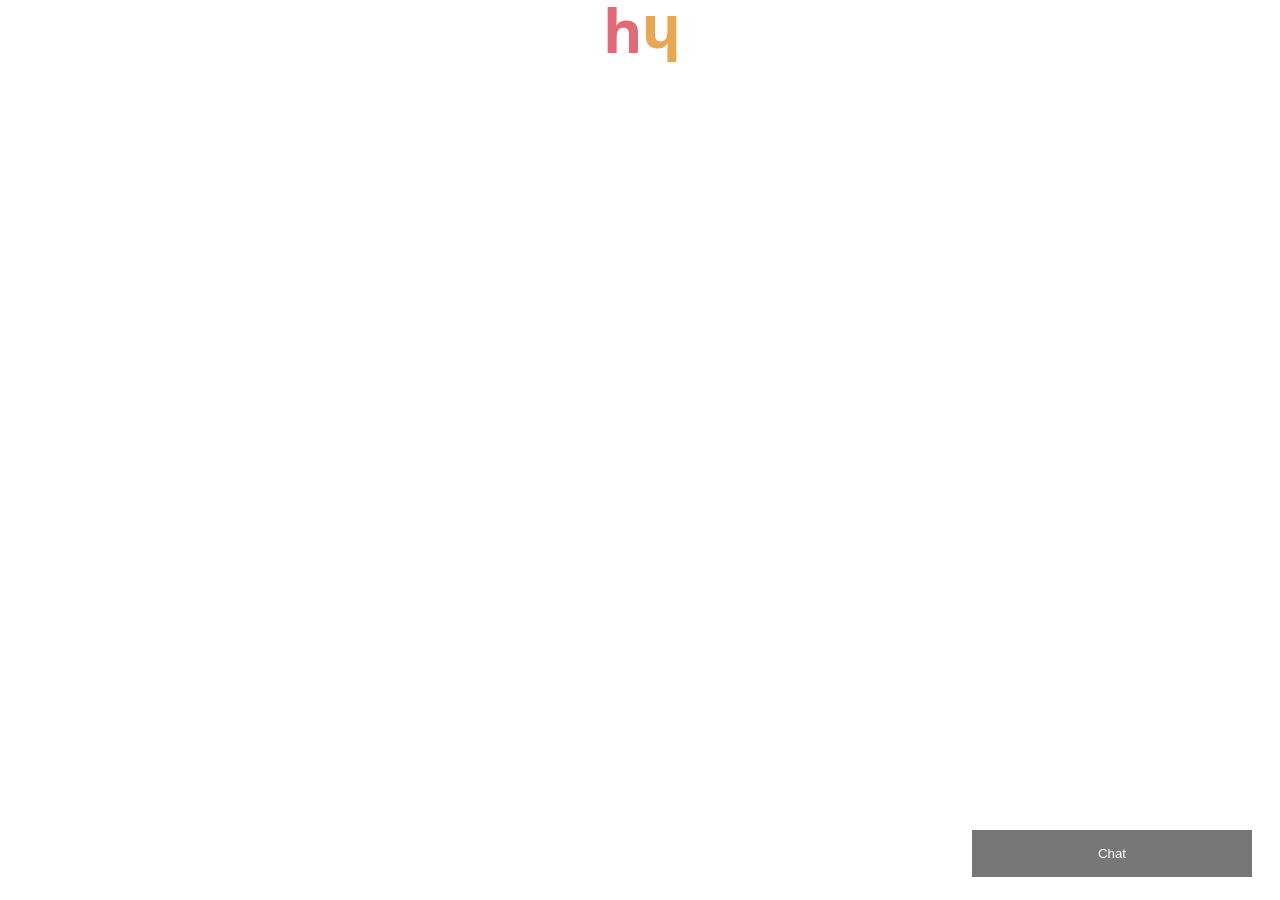
==== commit 3d004eb5: "Update title, add company link" ====
--- a/docs/src/index.html
+++ b/docs/src/index.html
@@ -14,6 +14,7 @@
     <link href="css/font-awesome.css" rel="stylesheet">
     <link href="css/main.css" rel="stylesheet">
     <link rel="shortcut icon" href="images/hy.ico">
+    <script src="https://platform.linkedin.com/badges/js/profile.js" async defer type="text/javascript"></script>
     <!--[if lt IE 9]>
 	<script src="http://html5shim.googlecode.com/svn/trunk/html5.js"></script>
 <![endif]-->
@@ -40,20 +41,25 @@
 -->
     <!--wrapper-->
     <div class="wrapper">
-        <div id="logo"><a href="./index.html">
-                HY
-            </a></div>
+        <div id="logo" style="padding: 15px; text-align: center;">
+            <a href="./index.html" style="color: #e36975 !important;">
+                h
+            </a>
+            <a href="./index.html" style="transform: scale(-1, -1); color: #eaa751 !important;">
+                h
+            </a>
+        </div>
         <!--container-->
         <div class="container">
             <div class="menu">
                 <ul>
                     <li class="first_menu_color"><a id="about" href="javascript:void(0);">About<span>me</span></a></li>
                     <li class="second_menu_color"><a id="resume" href="javascript:void(0);">Resume<span></span></a></li>
-                                       <!-- <li class="third_menu_color"><a id="works" href="javascript:void(0);"> <span></span></a></li>
+                    <!--
+                    <li class="fifth_menu_color"><a id="contacts" href="mailto:ylmzhsn@proton.me">Contact<span>me</span></a></li>
+                    <li class="third_menu_color"><a id="works" href="javascript:void(0);"> <span></span></a></li>
                     <li class="fourth_menu_color"><a id="services" href="javascript:void(0);"><span></span></a></li>
- -->
-                    <!-- <li class="fifth_menu_color"><a id="contacts" href="javascript:void(0);">Contact<span>me</span></a>
-                    </li> -->
+                    -->
                 </ul>
                 <div class="clear"></div>
             </div>
@@ -63,6 +69,11 @@
                     <div class="section_in">
                         <div class="scroll-pane">
                             <img src="../personal/images/portrait.jpg" style="max-height: 350px" class="fleft about_img" alt="" />
+                            <div class="badge-base LI-profile-badge" data-locale="tr_TR" data-size="medium" data-theme="dark" data-type="VERTICAL" data-vanity="ylmzhsn" data-version="v1">
+                                <a class="badge-base__link LI-simple-link" href="https://tr.linkedin.com/in/ylmzhsn?trk=profile-badge">
+                                    Hasan Yılmaz
+                                </a>
+                            </div>
                             <div>
                                 <h2>About</h2>
                                 <p> B.S. CENG '15 METU</p>
@@ -74,6 +85,7 @@
                     </div>
                 </div>
                 <!--//about_block-->
+
                 <!--resume_block-->
                 <div class="section_block resume_block">
                     <div class="section_in">
@@ -87,24 +99,18 @@
                                         target="_blank" class="shortcode_button" style="width: 40%;">View cover letter</a>
                                     <a href="https://drive.google.com/u/0/uc?id=1S6fqfCwDm5bBLVs-fnS_FsLn8Zih5Tjl&export=download"
                                         class="shortcode_button download_btn" download style="margin-bottom: 14px; width: 27%;">Download CV</a>
-                                    <!-- <a href="https://docs.google.com/document/d/1CB49lnbqI8aqliFtHUw04EvYzPoD9nKcCL8MISMlYHg/edit?usp=sharing"
-                                                            target="_blank" class="shortcode_button">View full cv</a> -->
                                     <a href="https://docs.google.com/document/d/1emeRZRjzaLhCqY9KKQrz06w57BRbvks_jHWwO4Q7PB8/export?format=pdf"
-                                        class="shortcode_button download_btn" download style="margin-bottom: 14px; width: 40%;">Download cover
-                                        letter</a>
-                                    <!--<a href="https://docs.google.com/document/d/1ul-kLVQPbQrSO62_xEUPU1wD504XQbAXvjqukYxaSdU/edit" target="_blank" class="shortcode_button">View cv with portrait</a> -->
-                                    <!-- <a href="../personal/works/CourseRegister/index.html" class="shortcode_button">Course register system</a> -->
+                                        class="shortcode_button download_btn" download style="margin-bottom: 14px; width: 40%;">Download cover letter</a>
                                 </div>
 
                                 <h2>Projects</h2>
                                 <div class="divider">
-                                    <a href="https://toolcalling.ai" class="shortcode_button"> Tool Calling AI | llm with reactjs </a>
-                                    <a href="https://pypi.org/project/prompt-llm" class="shortcode_button"> prompt_llm | pypi package</a>
-                                    <a href="https://www.npmjs.com/package/custom-permutation" class="shortcode_button"> custom-permutation | npm package</a>
-                                    <a href="../personal/works/TicTacToe-ReactJS" class="shortcode_button">Tic tac toe - React.js, Basic AI Alg.</a>
+                                    <a href="https://toolcalling.ai" class="shortcode_button"> Tool Calling AI - LLM Function Calling web app </a>
+                                    <a href="https://pypi.org/project/prompt-llm" class="shortcode_button"> Prompt LLM | Pypi package</a>
+                                    <a href="https://www.npmjs.com/package/custom-permutation" class="shortcode_button"> Custom Permutation | NPM package</a>
+                                    <a href="../personal/works/TicTacToe-ReactJS" class="shortcode_button">Tic tac toe - Min/Max AI alg.</a>
                                     <a href="../personal/works/shortc" class="shortcode_button">Short course on C/C++</a>
                                     <a href="../personal/works/PredictANumber-ReactJS" class="shortcode_button">Predict a number - React.js</a>
-                                    <!-- <a href="https://kkvilgvpw.github.stackblitz.io/candidate-list" class="shortcode_button">Hr site - Angular</a> -->
                                 </div>
                                 <div class="clear"></div>
                             </div>
@@ -583,7 +589,7 @@
                                 <h2></h2>
                                 <p class="home_p">Çankaya, Ankara</p>
                                 <p class="phone_p">5** *** *4 19</p>
-                                <p class="email_p"> e1679349 { at }ceng.metu.edu.tr </p>
+                                <p class="email_p"> yilmazhasan111 { at } gmail.com </p>
                                 <div class="contact_form">
                                     <div id="note"></div>
                                     <div id="fields">
@@ -637,6 +643,7 @@
         <!--//container-->
         <div style="display: flex">
             <a href="https://github.com/yilmazhasan" class="fa fa-2x fa-github-alt" style="padding: 0.4em 0 0.2em 0; color:white; width: 40px; text-align: center;"> </a>
+            <a href="https://reego.software" class="fa fa-office fa-2x" style="border-left-style: dotted; border-left-width:thin; padding: 0.4em 0 0.2em 0; color: #fff; width: 40px; text-align: center; color: #fff"> RS </a>
             <a href="https://leetcode.com/yilmazhasan/" class="fa fa-2x fa-code" style="border-left-style: dotted; border-left-width:thin; padding: 0.4em 0 0.2em 0; color: #fff; width: 40px; text-align: center; "> </a>
             <a href="https://www.hackerrank.com/profile/hasany" class="fa fa-2x fa-code" style="border-left-style: dotted; border-left-width:thin; padding: 0.4em 0 0.2em 0; color: #fff; width: 40px; text-align: center; "> </a>
             <a href="https://www.linkedin.com/in/yilmazhasan111" class="fa fa-2x fa-linkedin" style="padding: 0.4em 0 0.2em 0; color:white; width: 40px; text-align: center;"></a>
@@ -682,7 +689,7 @@
             redirect: "follow"
             };
 
-            fetch("https://genagents-custom.onrender.com/dialog", requestOptions)
+            fetch("https://genagentscustom-pphykb95.b4a.run/dialog", requestOptions)
             .then((response) => response.text())
             .then((result) => {
                 console.log(result)
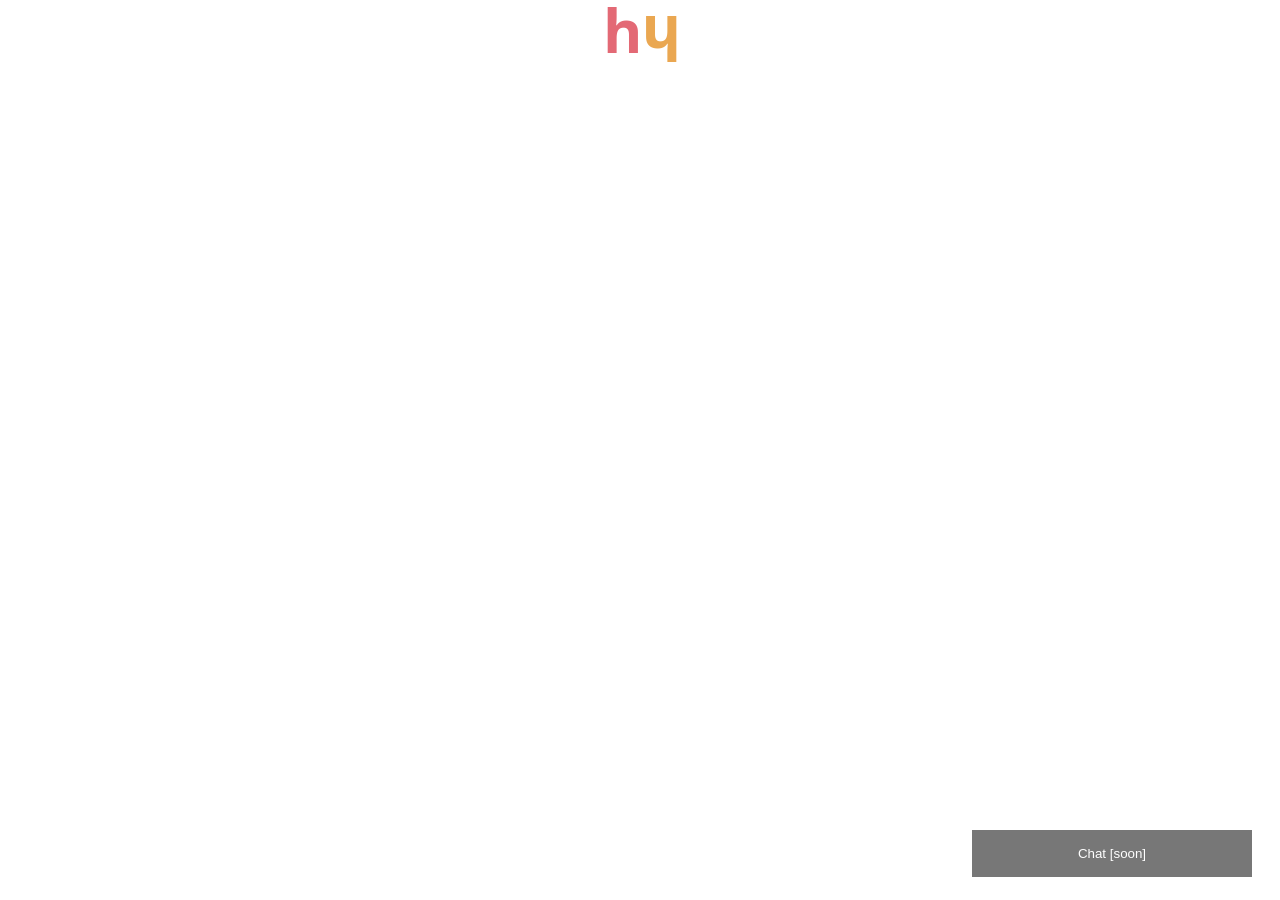
==== commit 39d2d19e: "Add new pages and improve existings" ====
--- a/docs/src/index.html
+++ b/docs/src/index.html
@@ -3,7 +3,7 @@
 
 <head>
     <meta charset="utf-8">
-    <title>HasanYılmaz</title>
+    <title>Hasan YILMAZ</title>
     <meta name="viewport" content="width=device-width, initial-scale=1, maximum-scale=1">
     <meta name="description" content="">
     <meta name="author" content="">
@@ -16,8 +16,8 @@
     <link rel="shortcut icon" href="images/hy.ico">
     <script src="https://platform.linkedin.com/badges/js/profile.js" async defer type="text/javascript"></script>
     <!--[if lt IE 9]>
-	<script src="http://html5shim.googlecode.com/svn/trunk/html5.js"></script>
-<![endif]-->
+	    <script src="http://html5shim.googlecode.com/svn/trunk/html5.js"></script>
+    <![endif]-->
 </head>
 
 <script>
@@ -33,13 +33,10 @@
 
 </script>
 
-<body>
-
-    <!--
-Demo background-image
-<body class="pattern1---pattern10">
--->
-    <!--wrapper-->
+<body class="pattern3">
+<!-- Demo background-image <body class="pattern1---pattern10"> -->
+
+    <!--//wrapper-->
     <div class="wrapper">
         <div id="logo" style="padding: 15px; text-align: center;">
             <a href="./index.html" style="color: #e36975 !important;">
@@ -49,36 +46,37 @@
                 h
             </a>
         </div>
-        <!--container-->
+        <!--//container-->
         <div class="container">
             <div class="menu">
                 <ul>
                     <li class="first_menu_color"><a id="about" href="javascript:void(0);">About<span>me</span></a></li>
                     <li class="second_menu_color"><a id="resume" href="javascript:void(0);">Resume<span></span></a></li>
-                    <!--
-                    <li class="fifth_menu_color"><a id="contacts" href="mailto:ylmzhsn@proton.me">Contact<span>me</span></a></li>
-                    <li class="third_menu_color"><a id="works" href="javascript:void(0);"> <span></span></a></li>
-                    <li class="fourth_menu_color"><a id="services" href="javascript:void(0);"><span></span></a></li>
-                    -->
+                    <li class="third_menu_color"><a id="works" href="javascript:void(0);"> Works<span></span></a></li>
+                    <li class="fourth_menu_color"><a id="services" href="javascript:void(0);">Services<span></span></a></li>
+                    <li class="fifth_menu_color"><a id="contacts" href="javascript:void(0);">Contact<span>me</span></a></li>
                 </ul>
                 <div class="clear"></div>
             </div>
             <div id="main_content">
-                <!--about_block-->
+                <!--//about_block-->
                 <div class="section_block about_block">
                     <div class="section_in">
                         <div class="scroll-pane">
                             <img src="../personal/images/portrait.jpg" style="max-height: 350px" class="fleft about_img" alt="" />
                             <div class="badge-base LI-profile-badge" data-locale="tr_TR" data-size="medium" data-theme="dark" data-type="VERTICAL" data-vanity="ylmzhsn" data-version="v1">
-                                <a class="badge-base__link LI-simple-link" href="https://tr.linkedin.com/in/ylmzhsn?trk=profile-badge">
-                                    Hasan Yılmaz
-                                </a>
+                                <button class="shortcode_button">
+                                    <a class="badge-base__link LI-simple-link" style="color: #fff;" href="https://tr.linkedin.com/in/ylmzhsn?trk=profile-badge">
+                                        Hasan YILMAZ
+                                    </a>
+                                </button>
                             </div>
                             <div>
-                                <h2>About</h2>
-                                <p> B.S. CENG '15 METU</p>
-                                <p>Full-stack web developer</p>
-                                <p>Remote freelancer</p>
+                                <h2>Bio</h2>
+                                <p>Bachelor of Science, 2015 - CENG, METU</p>
+                                <p>Software Developer</p>
+                                <p>Freelancer | Contractor</p>
+                                <p>Onsite | Online</p>
                             </div>
                             <div class="clear"></div>
                         </div>
@@ -86,31 +84,24 @@
                 </div>
                 <!--//about_block-->
 
-                <!--resume_block-->
+                <!--//resume_block-->
                 <div class="section_block resume_block">
                     <div class="section_in">
                         <div class="scroll-pane">
                             <div class="col1_2 fleft">
-                                <h2>Experiences & Plans</h2>
+                                <h2>Open</h2>
                                 <div class="divider">
                                     <a href="https://drive.google.com/open?id=1S6fqfCwDm5bBLVs-fnS_FsLn8Zih5Tjl" target="_blank"
-                                        class="shortcode_button" style="width: 40%;">View CV</a>
+                                        class="shortcode_button" style="width: 40%;">View Resume</a>
                                     <a href="https://docs.google.com/document/d/1emeRZRjzaLhCqY9KKQrz06w57BRbvks_jHWwO4Q7PB8/edit?usp=sharing"
                                         target="_blank" class="shortcode_button" style="width: 40%;">View cover letter</a>
+                                </div>
+                                <h2>Download</h2>
+                                <div class="divider">
                                     <a href="https://drive.google.com/u/0/uc?id=1S6fqfCwDm5bBLVs-fnS_FsLn8Zih5Tjl&export=download"
-                                        class="shortcode_button download_btn" download style="margin-bottom: 14px; width: 27%;">Download CV</a>
+                                        class="shortcode_button download_btn" download style="margin-bottom: 14px; width: 27%;">Download Resume</a>
                                     <a href="https://docs.google.com/document/d/1emeRZRjzaLhCqY9KKQrz06w57BRbvks_jHWwO4Q7PB8/export?format=pdf"
                                         class="shortcode_button download_btn" download style="margin-bottom: 14px; width: 40%;">Download cover letter</a>
-                                </div>
-
-                                <h2>Projects</h2>
-                                <div class="divider">
-                                    <a href="https://toolcalling.ai" class="shortcode_button"> Tool Calling AI - LLM Function Calling web app </a>
-                                    <a href="https://pypi.org/project/prompt-llm" class="shortcode_button"> Prompt LLM | Pypi package</a>
-                                    <a href="https://www.npmjs.com/package/custom-permutation" class="shortcode_button"> Custom Permutation | NPM package</a>
-                                    <a href="../personal/works/TicTacToe-ReactJS" class="shortcode_button">Tic tac toe - Min/Max AI alg.</a>
-                                    <a href="../personal/works/shortc" class="shortcode_button">Short course on C/C++</a>
-                                    <a href="../personal/works/PredictANumber-ReactJS" class="shortcode_button">Predict a number - React.js</a>
                                 </div>
                                 <div class="clear"></div>
                             </div>
@@ -126,7 +117,7 @@
                                                 <div class="skill_div-wrapper">
                                                     <div class="skill_div" data-percent="79"></div>
                                                 </div>
-                                                <h6 class="skill_percent">82%</h6>
+                                                <h6 class="skill_percent">79%</h6>
                                             </div>
                                         </li>
 
@@ -134,9 +125,9 @@
                                             <div class="diagram_bar third_menu_color">
                                                 <h6>Photography</h6>
                                                 <div class="skill_div-wrapper">
-                                                    <div class="skill_div" data-percent="75"></div>
+                                                    <div class="skill_div" data-percent="72"></div>
                                                 </div>
-                                                <h6 class="skill_percent">75%</h6>
+                                                <h6 class="skill_percent">72%</h6>
                                             </div>
                                         </li>
 
@@ -144,9 +135,9 @@
                                             <div class="diagram_bar first_menu_color">
                                                 <h6>Life </h6>
                                                 <div class="skill_div-wrapper">
-                                                    <div class="skill_div" data-percent="40"></div>
+                                                    <div class="skill_div" data-percent="42"></div>
                                                 </div>
-                                                <h6 class="skill_percent">40%</h6>
+                                                <h6 class="skill_percent">42%</h6>
                                             </div>
                                         </li>
 
@@ -160,366 +151,112 @@
                     </div>
                 </div>
                 <!--//resume_block-->
-                <!--works_block-->
+
+                <!--//works_block-->
                 <div class="section_block works_block">
                     <div class="section_in">
                         <div class="scroll-pane">
                             <!--.projects_block-->
-                            <!--                        	<div class="projects_block">
+                            <div class="projects_block">
                                 <div id="projects_filter">
                                     <a data-rel="portf_all" class="current">All Works</a>
-                                    <a data-rel="portf_illustrarions">Illustrarions</a>
-                                    <a data-rel="portf_photo">Photo</a>
+                                    <a data-rel="portf_ai_ml">AI/ML - LLM</a>
+                                    <a data-rel="portf_package">Package</a>
                                     <a data-rel="portf_web">Web</a>
-                                    <a data-rel="portf_music">Music</a>
-                                </div>
-                                <div class="project_item portf_all portf_illustrarions">
+                                    <a data-rel="portf_game">Game</a>
+                                    <a data-rel="portf_misc">Misc</a>
+                                </div>
+                                <div class="project_item portf_all portf_package portf_ai_ml">
                                     <img src="images/projects/thumbs/1.jpg" alt="" />
-                                    <div class="zoom"><a href="javascript:void(0);">Portfolio Item1</a></div>
-                                    <div class="item_info">
-                                        <p>...</p>
-                                        <p>...</p>
-                                    </div>
-                                    <div class="item_socials">
-                                        <ul>
-                                            <li><a href="javascript:void(0);" class="icon_facebook">Facebook</a></li>
-                                            <li><a href="javascript:void(0);" class="icon_google">Google+</a></li>
-                                            <li><a href="javascript:void(0);" class="icon_twitter">Twitter</a></li>
-                                            <li><a href="javascript:void(0);" class="icon_pinterest">Pinterest</a></li>
-                                        </ul>
-                                    </div>
-                                </div>
-                                <div class="project_item portf_all portf_photo">
+                                    <div class="zoom">
+                                        <span class="zoom-title">Prompt LLM</span>
+                                        <a href="javascript:void(0);">Prompt LLM | Pypi package</a></div>
+                                    <div class="item_info">
+                                        <a href="https://pypi.org/project/prompt-llm" class="shortcode_button"> Prompt LLM</a>
+                                        <p>Pypi package to prompt LLM via CLI</p>
+                                    </div>
+                                </div>
+                                <div class="project_item portf_all portf_package">
                                     <img src="images/projects/thumbs/2.jpg" alt="" />
-                                    <div class="zoom"><a href="javascript:void(0);">Portfolio Item2</a></div>
-                                    <div class="item_info">
-                                        <p>...</p>
-                                        <p>...</p>
-                                    </div>
-                                    <div class="item_socials">
-                                        <ul>
-                                            <li><a href="javascript:void(0);" class="icon_facebook">Facebook</a></li>
-                                            <li><a href="javascript:void(0);" class="icon_google">Google+</a></li>
-                                            <li><a href="javascript:void(0);" class="icon_twitter">Twitter</a></li>
-                                            <li><a href="javascript:void(0);" class="icon_pinterest">Pinterest</a></li>
-                                        </ul>
-                                    </div>                                        
-                                </div>
-                                <div class="project_item portf_all portf_web">
-                                    <img src="images/projects/thumbs/3.jpg" alt="" />  
-                                    <div class="zoom"><a href="javascript:void(0);">Portfolio Item3</a></div>
-                                    <div class="item_info">
-                                        <p>...</p>
-                                        <p>...</p>
-                                    </div>
-                                    <div class="item_socials">
-                                        <ul>
-                                            <li><a href="javascript:void(0);" class="icon_facebook">Facebook</a></li>
-                                            <li><a href="javascript:void(0);" class="icon_google">Google+</a></li>
-                                            <li><a href="javascript:void(0);" class="icon_twitter">Twitter</a></li>
-                                            <li><a href="javascript:void(0);" class="icon_pinterest">Pinterest</a></li>
-                                        </ul>
-                                    </div>                                      
-                                </div>
-                                <div class="project_item portf_all portf_music">
-                                    <img src="images/projects/thumbs/4.jpg" alt="" /> 
-                                    <div class="zoom"><a href="javascript:void(0);">Portfolio Item4</a></div>
-                                    <div class="item_info">
-                                        <p>...</p>
-                                        <p>...</p>
-                                    </div>
-                                    <div class="item_socials">
-                                        <ul>
-                                            <li><a href="javascript:void(0);" class="icon_facebook">Facebook</a></li>
-                                            <li><a href="javascript:void(0);" class="icon_google">Google+</a></li>
-                                            <li><a href="javascript:void(0);" class="icon_twitter">Twitter</a></li>
-                                            <li><a href="javascript:void(0);" class="icon_pinterest">Pinterest</a></li>
-                                        </ul>
-                                    </div>                                       
-                                </div>
-                                <div class="project_item portf_all portf_illustrarions">
+                                    <div class="zoom">
+                                        <span>Custom Permutation</span>
+                                        <a href="javascript:void(0);">Custom Permutation | NPM package</a>
+                                    </div>
+                                    <div class="item_info">
+                                        <a href="https://www.npmjs.com/package/custom-permutation" class="shortcode_button"> Custom Permutation</a>
+                                        <p>NPM Package to generate a permutation with custom options.</p>
+                                    </div>
+                                </div>
+                                <div class="project_item portf_all portf_ai_ml portf_web">
+                                    <img src="images/projects/thumbs/3.jpg" alt="" />
+                                    <div class="zoom">
+                                        <span>Tool Calling AI</span>
+                                        <a href="javascript:void(0);">Tool Calling AI - Web App</a>
+                                    </div>
+                                    <div class="item_info">
+                                        <a href="https://toolcalling.ai" class="shortcode_button"> Tool Calling AI</a>
+                                        <p> A web app to be able to make <i>Function Calling</i> with LLMs for <b>OpenAI</b>, <b>MistralAI</b>, <b>TogetherAI</b></p>
+                                    </div>
+                                </div>
+                                <div class="project_item portf_all portf_ai_ml portf_game">
+                                    <img src="images/projects/thumbs/4.jpg" alt="" />
+                                    <div class="zoom">
+                                        <span>Tic Tac Toe</span>
+                                        <a href="javascript:void(0);">Tic tac toe | React App</a>
+                                    </div>
+                                    <div class="item_info">
+                                        <a href="../personal/works/TicTacToe-ReactJS" class="shortcode_button">Tic tac toe</a>
+                                        <p><i>Tic tac toe</i> with a integrated basic Min/Max AI algoritm.</p>
+                                    </div>
+                                </div>
+                                <div class="project_item portf_all portf_web portf_game">
                                     <img src="images/projects/thumbs/5.jpg" alt="" />
-                                    <div class="zoom"><a href="javascript:void(0);">Portfolio Item5</a></div>
-                                    <div class="item_info">
-                                        <p>...</p>
-                                        <p>...</p>
-                                    </div>
-                                    <div class="item_socials">
-                                        <ul>
-                                            <li><a href="javascript:void(0);" class="icon_facebook">Facebook</a></li>
-                                            <li><a href="javascript:void(0);" class="icon_google">Google+</a></li>
-                                            <li><a href="javascript:void(0);" class="icon_twitter">Twitter</a></li>
-                                            <li><a href="javascript:void(0);" class="icon_pinterest">Pinterest</a></li>
-                                        </ul>
-                                    </div>
-                                </div>
-                                <div class="project_item portf_all portf_photo">
-                                    <img src="images/projects/thumbs/6.jpg" alt="" />   
-                                    <div class="zoom"><a href="javascript:void(0);">Portfolio Item6</a></div>
-                                    <div class="item_info">
-                                        <p>....</p>
-                                        <p>....</p>
-                                    </div>
-                                    <div class="item_socials">
-                                        <ul>
-                                            <li><a href="javascript:void(0);" class="icon_facebook">Facebook</a></li>
-                                            <li><a href="javascript:void(0);" class="icon_google">Google+</a></li>
-                                            <li><a href="javascript:void(0);" class="icon_twitter">Twitter</a></li>
-                                            <li><a href="javascript:void(0);" class="icon_pinterest">Pinterest</a></li>
-                                        </ul>
-                                    </div>                                     
-                                </div>
-                                <div class="project_item portf_all portf_web">
+                                    <div class="zoom">
+                                        <span>Predict a number</span>
+                                        <a href="javascript:void(0);">Predict a number | React.js</a>
+                                    </div>
+                                    <div class="item_info">
+                                        <a href="../personal/works/PredictANumber-ReactJS" class="shortcode_button">Predict a number</a>
+                                        <p>A simple number game to predict the randomly picked number.</i></p>
+                                        <p> <i> <b>+</b> refers to a number predicted and placed correctly.</i></p>
+                                        <p> <i> <b>-</b> refers to a number predicted but not placed correctly.</i></p>
+                                        <p> <i> E.g. If the game picked the number 1234, and you predicted as 4200; it'll show <code>-+</code> </i></p>
+                                        <p> <i> <b>-</b> for 4: As existing but not placed correctly.</i></p>
+                                        <p> <i> <b>+</b> for 2: As predicted correctly.</i></p>
+                                    </div>
+                                </div>
+                                <div class="project_item portf_all portf_misc">
+                                    <img src="images/projects/thumbs/6.jpg" alt="" />
+                                    <div class="zoom">
+                                        <span>Documents from C/C++ course</span>
+                                        <a href="javascript:void(0);">Crash course on C/C++ | Documentation</a>
+                                    </div>
+                                    <div class="item_info">
+                                        <a href="../personal/works/shortc" class="shortcode_button">Crash course on C/C++</a>
+                                        <p>All materials from a crash course on C/C++</p>
+                                    </div>
+                                </div>
+                                <div class="project_item portf_all portf_ai_ml">
                                     <img src="images/projects/thumbs/7.jpg" alt="" />
-                                    <div class="zoom"><a href="javascript:void(0);">Portfolio Item7</a></div>
-                                    <div class="item_info">
-                                        <p>...</p>
-                                        <p>...</p>
-                                    </div>
-                                    <div class="item_socials">
-                                        <ul>
-                                            <li><a href="javascript:void(0);" class="icon_facebook">Facebook</a></li>
-                                            <li><a href="javascript:void(0);" class="icon_google">Google+</a></li>
-                                            <li><a href="javascript:void(0);" class="icon_twitter">Twitter</a></li>
-                                            <li><a href="javascript:void(0);" class="icon_pinterest">Pinterest</a></li>
-                                        </ul>
-                                    </div>                                        
-                                </div>
-                                <div class="project_item portf_all portf_music">
-                                    <img src="images/projects/thumbs/8.jpg" alt="" />  
-                                    <div class="zoom"><a href="javascript:void(0);">Portfolio Item8</a></div>
-                                    <div class="item_info">
-                                        <p>..<a href="javascript:void(0);">do not click!</a> </p>
-                                        <p>...</p>
-                                        <p>...</p>
-                                    </div>
-                                    <div class="item_socials">
-                                        <ul>
-                                            <li><a href="javascript:void(0);" class="icon_facebook">Facebook</a></li>
-                                            <li><a href="javascript:void(0);" class="icon_google">Google+</a></li>
-                                            <li><a href="javascript:void(0);" class="icon_twitter">Twitter</a></li>
-                                            <li><a href="javascript:void(0);" class="icon_pinterest">Pinterest</a></li>
-                                        </ul>
-                                    </div>                                      
-                                </div>
-                                <div class="project_item portf_all portf_illustrarions">
-                                    <img src="images/projects/thumbs/9.jpg" alt="" />
-                                    <div class="zoom"><a href="javascript:void(0);">Portfolio Item9</a></div>
-                                    <div class="item_info">
-                                        <p>...</p>
-                                        <p>...</p>
-                                    </div>
-                                    <div class="item_socials">
-                                        <ul>
-                                            <li><a href="javascript:void(0);" class="icon_facebook">Facebook</a></li>
-                                            <li><a href="javascript:void(0);" class="icon_google">Google+</a></li>
-                                            <li><a href="javascript:void(0);" class="icon_twitter">Twitter</a></li>
-                                            <li><a href="javascript:void(0);" class="icon_pinterest">Pinterest</a></li>
-                                        </ul>
-                                    </div>
-                                </div>
-                                <div class="project_item portf_all portf_photo">
-                                    <img src="images/projects/thumbs/10.jpg" alt="" />   
-                                    <div class="zoom"><a href="javascript:void(0);">Portfolio Item10</a></div>
-                                    <div class="item_info">
-                                        <p>...</p>
-                                        <p>...</p>
-                                    </div>
-                                    <div class="item_socials">
-                                        <ul>
-                                            <li><a href="javascript:void(0);" class="icon_facebook">Facebook</a></li>
-                                            <li><a href="javascript:void(0);" class="icon_google">Google+</a></li>
-                                            <li><a href="javascript:void(0);" class="icon_twitter">Twitter</a></li>
-                                            <li><a href="javascript:void(0);" class="icon_pinterest">Pinterest</a></li>
-                                        </ul>
-                                    </div>                                     
-                                </div>
-                                <div class="project_item portf_all portf_web">
-                                    <img src="images/projects/thumbs/11.jpg" alt="" />   
-                                    <div class="zoom"><a href="javascript:void(0);">Portfolio Item11</a></div>
-                                    <div class="item_info">
-                                        <p>...</p>
-                                        <p>...</p>
-                                    </div>
-                                    <div class="item_socials">
-                                        <ul>
-                                            <li><a href="javascript:void(0);" class="icon_facebook">Facebook</a></li>
-                                            <li><a href="javascript:void(0);" class="icon_google">Google+</a></li>
-                                            <li><a href="javascript:void(0);" class="icon_twitter">Twitter</a></li>
-                                            <li><a href="javascript:void(0);" class="icon_pinterest">Pinterest</a></li>
-                                        </ul>
-                                    </div>                                     
-                                </div>
-                                <div class="project_item portf_all portf_music">
-                                    <img src="images/projects/thumbs/12.jpg" alt="" /> 
-                                    <div class="zoom"><a href="javascript:void(0);">Portfolio Item12</a></div>
-                                    <div class="item_info">
-                                        <p>...</p>
-                                        <p>...</p>
-                                    </div>
-                                    <div class="item_socials">
-                                        <ul>
-                                            <li><a href="javascript:void(0);" class="icon_facebook">Facebook</a></li>
-                                            <li><a href="javascript:void(0);" class="icon_google">Google+</a></li>
-                                            <li><a href="javascript:void(0);" class="icon_twitter">Twitter</a></li>
-                                            <li><a href="javascript:void(0);" class="icon_pinterest">Pinterest</a></li>
-                                        </ul>
-                                    </div>                                       
-                                </div>
-                                <div class="project_item portf_all portf_illustrarions">
-                                    <img src="images/projects/thumbs/13.jpg" alt="" />
-                                    <div class="zoom"><a href="javascript:void(0);">Portfolio Item13</a></div>
-                                    <div class="item_info">
-                                        <p>...</p>
-                                        <p>...</p>
-                                    </div>
-                                    <div class="item_socials">
-                                        <ul>
-                                            <li><a href="javascript:void(0);" class="icon_facebook">Facebook</a></li>
-                                            <li><a href="javascript:void(0);" class="icon_google">Google+</a></li>
-                                            <li><a href="javascript:void(0);" class="icon_twitter">Twitter</a></li>
-                                            <li><a href="javascript:void(0);" class="icon_pinterest">Pinterest</a></li>
-                                        </ul>
-                                    </div>
-                                </div>
-                                <div class="project_item portf_all portf_photo">
-                                    <img src="images/projects/thumbs/14.jpg" alt="" />    
-                                    <div class="zoom"><a href="javascript:void(0);">Portfolio Item14</a></div>
-                                    <div class="item_info">
-                                        <p>...</p>
-                                        <p>...</p>
-                                    </div>
-                                    <div class="item_socials">
-                                        <ul>
-                                            <li><a href="javascript:void(0);" class="icon_facebook">Facebook</a></li>
-                                            <li><a href="javascript:void(0);" class="icon_google">Google+</a></li>
-                                            <li><a href="javascript:void(0);" class="icon_twitter">Twitter</a></li>
-                                            <li><a href="javascript:void(0);" class="icon_pinterest">Pinterest</a></li>
-                                        </ul>
-                                    </div>                                    
-                                </div>
-                                <div class="project_item portf_all portf_web">
-                                    <img src="images/projects/thumbs/15.jpg" alt="" /> 
-                                    <div class="zoom"><a href="javascript:void(0);">Portfolio Item15</a></div>
-                                    <div class="item_info">
-                                        <p>...</p>
-                                        <p>...</p>
-                                    </div>
-                                    <div class="item_socials">
-                                        <ul>
-                                            <li><a href="javascript:void(0);" class="icon_facebook">Facebook</a></li>
-                                            <li><a href="javascript:void(0);" class="icon_google">Google+</a></li>
-                                            <li><a href="javascript:void(0);" class="icon_twitter">Twitter</a></li>
-                                            <li><a href="javascript:void(0);" class="icon_pinterest">Pinterest</a></li>
-                                        </ul>
-                                    </div>                                       
-                                </div>
-                                <div class="project_item portf_all portf_music">
-                                    <img src="images/projects/thumbs/16.jpg" alt="" />  
-                                    <div class="zoom"><a href="javascript:void(0);">Portfolio Item16</a></div>
-                                    <div class="item_info">
-                                        <p>...</p>
-                                        <p>...</p>
-                                    </div>
-                                    <div class="item_socials">
-                                        <ul>
-                                            <li><a href="javascript:void(0);" class="icon_facebook">Facebook</a></li>
-                                            <li><a href="javascript:void(0);" class="icon_google">Google+</a></li>
-                                            <li><a href="javascript:void(0);" class="icon_twitter">Twitter</a></li>
-                                            <li><a href="javascript:void(0);" class="icon_pinterest">Pinterest</a></li>
-                                        </ul>
-                                    </div>                                      
-                                </div>
-                                <div class="project_item portf_all portf_illustrarions">
-                                    <img src="images/projects/thumbs/17.jpg" alt="" />
-                                    <div class="zoom"><a href="javascript:void(0);">Portfolio Item17</a></div>
-                                    <div class="item_info">
-                                        <p>...</p>
-                                        <p>...</p>
-                                    </div>
-                                    <div class="item_socials">
-                                        <ul>
-                                            <li><a href="javascript:void(0);" class="icon_facebook">Facebook</a></li>
-                                            <li><a href="javascript:void(0);" class="icon_google">Google+</a></li>
-                                            <li><a href="javascript:void(0);" class="icon_twitter">Twitter</a></li>
-                                            <li><a href="javascript:void(0);" class="icon_pinterest">Pinterest</a></li>
-                                        </ul>
-                                    </div>
-                                </div>
-                                <div class="project_item portf_all portf_photo">
-                                    <img src="images/projects/thumbs/18.jpg" alt="" /> 
-                                    <div class="zoom"><a href="javascript:void(0);">Portfolio Item18</a></div>
-                                    <div class="item_info">
-                                        <p>...</p>
-                                        <p>...</p>
-                                    </div>
-                                    <div class="item_socials">
-                                        <ul>
-                                            <li><a href="javascript:void(0);" class="icon_facebook">Facebook</a></li>
-                                            <li><a href="javascript:void(0);" class="icon_google">Google+</a></li>
-                                            <li><a href="javascript:void(0);" class="icon_twitter">Twitter</a></li>
-                                            <li><a href="javascript:void(0);" class="icon_pinterest">Pinterest</a></li>
-                                        </ul>
-                                    </div>                                       
-                                </div>
-                                <div class="project_item portf_all portf_web">
-                                    <img src="images/projects/thumbs/19.jpg" alt="" /> 
-                                    <div class="zoom"><a href="javascript:void(0);">Portfolio Item19</a></div>
-                                    <div class="item_info">
-                                        <p>...</p>
-                                        <p>...</p>
-                                    </div>
-                                    <div class="item_socials">
-                                        <ul>
-                                            <li><a href="javascript:void(0);" class="icon_facebook">Facebook</a></li>
-                                            <li><a href="javascript:void(0);" class="icon_google">Google+</a></li>
-                                            <li><a href="javascript:void(0);" class="icon_twitter">Twitter</a></li>
-                                            <li><a href="javascript:void(0);" class="icon_pinterest">Pinterest</a></li>
-                                        </ul>
-                                    </div>                                       
-                                </div>
-                                <div class="project_item portf_all portf_music">
-                                    <img src="images/projects/thumbs/20.jpg" alt="" /> 
-                                    <div class="zoom"><a href="javascript:void(0);">Portfolio Item20</a></div>
-                                    <div class="item_info">
-                                        <p>...</p>
-                                        <p>...</p>
-                                    </div>
-                                    <div class="item_socials">
-                                        <ul>
-                                            <li><a href="javascript:void(0);" class="icon_facebook">Facebook</a></li>
-                                            <li><a href="javascript:void(0);" class="icon_google">Google+</a></li>
-                                            <li><a href="javascript:void(0);" class="icon_twitter">Twitter</a></li>
-                                            <li><a href="javascript:void(0);" class="icon_pinterest">Pinterest</a></li>
-                                        </ul>
-                                    </div>                                       
-                                </div>
-                                <div class="project_item portf_all portf_illustrarions">
-                                    <img src="images/projects/thumbs/21.jpg" alt="" /> 
-                                    <div class="zoom"><a href="javascript:void(0);">Portfolio Item21</a></div>
-                                    <div class="item_info">
-                                        <p>...</p>
-                                        <p>...</p>
-                                    </div>
-                                    <div class="item_socials">
-                                        <ul>
-                                            <li><a href="javascript:void(0);" class="icon_facebook">Facebook</a></li>
-                                            <li><a href="javascript:void(0);" class="icon_google">Google+</a></li>
-                                            <li><a href="javascript:void(0);" class="icon_twitter">Twitter</a></li>
-                                            <li><a href="javascript:void(0);" class="icon_pinterest">Pinterest</a></li>
-                                        </ul>
-                                    </div>                                       
+                                    <div class="zoom">
+                                        <span>Tool Augmented AI</span>
+                                        <a href="javascript:void(0);">Tool Augmented AI | Web app</a>
+                                    </div>
+                                    <div class="item_info">
+                                        <a href="https://toolaugmented.ai" class="shortcode_button"> Tool Augmented AI </a>
+                                        <p>An LLM training best practices guide for Tool Augmented (aka Function Calling) capability.</p>
+                                    </div>
                                 </div>
                                 <div class="clear"></div>
-                            </div> 
--->
+                            </div>
                             <!--//.projects_block-->
                         </div>
                     </div>
                 </div>
                 <!--//works_block-->
-                <!--services_block-->
-                <!--           	<div class="section_block services_block">
+
+                <!--//services_block-->
+                <div class="section_block services_block">
                 	<div class="section_in">
                         <div class="scroll-pane">
                         	<div class="col1_2 fleft">
@@ -536,16 +273,20 @@
                             	<h2>Services</h2>
 								<p>...</p>
                                 <div class="divider8"></div>
-                                <h4>Illustrations</h4>
+                                <h4>Web Development</h4>
+								<p>...</p>
+                                <h4>LLM and AI Tool Integration</h4>
+								<p>...</p>
+                                <h4>Data Science</h4>
 								<p>...</p>
                            </div>
                             <div class="clear"></div>
                         </div>
                     </div>
                 </div>
--->
                 <!--//services_block-->
-                <!--contacts_block-->
+
+                <!--//contacts_block-->
                 <div class="section_block contacts_block">
                     <div class="section_in">
                         <div class="scroll-pane">
@@ -587,19 +328,27 @@
                             <div class="mobile_divider"></div>
                             <div class="col1_2 fright">
                                 <h2></h2>
-                                <p class="home_p">Çankaya, Ankara</p>
-                                <p class="phone_p">5** *** *4 19</p>
-                                <p class="email_p"> yilmazhasan111 { at } gmail.com </p>
+                                <p class="home_p">Istanbul, Türkiye</p>
+                                <p class="phone_p">
+                                    <a href="https://t.me/yilmazhasan">
+                                        Telegram
+                                    </a>
+                                </p>
+                                <p class="email_p">
+                                    <a href="mailto:yilmazhasan111@gmail.com">
+                                        Gmail
+                                    </a>
+                                </p>
                                 <div class="contact_form">
                                     <div id="note"></div>
                                     <div id="fields">
                                         <form id="ajax-contact-form" action="#">
                                             <input type="text" class="form_field_half first" name="name" value="Name *"
-                                                title="Name *" />
+                                                title="Name *" disabled/>
                                             <input type="text" class="form_field_half" name="email" value="Email *"
-                                                title="Email *" />
+                                                title="Email *" disabled/>
                                             <input type="text" class="form_field" name="subject"
-                                                value="Subject (typing...)" title="Subject (typing...)" />
+                                                value="Subject (typing...)" title="Subject (typing...)" disabled/>
                                             <textarea name="message" class="form_field" id="message"
                                                 title="Message *">Message *</textarea>
                                             <div class="clear"></div>
@@ -614,7 +363,8 @@
                     </div>
                 </div>
                 <!--//contacts_block-->
-                <!--item_block-->
+
+                <!--//item_block-->
                 <div class="section_block item_block">
                     <div class="section_in">
                         <div class="scroll-pane">
@@ -631,7 +381,6 @@
                                         </div>
                                     </div>
                                 </div>
-
                             </div>
                             <div class="clear"></div>
                         </div>
@@ -640,23 +389,24 @@
                 <!--//item_block-->
             </div>
         </div>
+
         <!--//container-->
         <div style="display: flex">
             <a href="https://github.com/yilmazhasan" class="fa fa-2x fa-github-alt" style="padding: 0.4em 0 0.2em 0; color:white; width: 40px; text-align: center;"> </a>
             <a href="https://reego.software" class="fa fa-office fa-2x" style="border-left-style: dotted; border-left-width:thin; padding: 0.4em 0 0.2em 0; color: #fff; width: 40px; text-align: center; color: #fff"> RS </a>
             <a href="https://leetcode.com/yilmazhasan/" class="fa fa-2x fa-code" style="border-left-style: dotted; border-left-width:thin; padding: 0.4em 0 0.2em 0; color: #fff; width: 40px; text-align: center; "> </a>
             <a href="https://www.hackerrank.com/profile/hasany" class="fa fa-2x fa-code" style="border-left-style: dotted; border-left-width:thin; padding: 0.4em 0 0.2em 0; color: #fff; width: 40px; text-align: center; "> </a>
-            <a href="https://www.linkedin.com/in/yilmazhasan111" class="fa fa-2x fa-linkedin" style="padding: 0.4em 0 0.2em 0; color:white; width: 40px; text-align: center;"></a>
+            <a href="https://www.linkedin.com/in/ylmzhsn" class="fa fa-2x fa-linkedin" style="padding: 0.4em 0 0.2em 0; color:white; width: 40px; text-align: center;"></a>
             <a href="https://jsfiddle.net/user/hasanyilmaz/fiddles/" class="fa fa-2x fa-jsfiddle" style="border-left-style: dotted; border-left-width:thin; padding: 0.4em 0 0.2em 0; color:white; width: 40px; text-align: center; "> </a>
-            <a href="https://www.instagram.com/ylmzhhsn" class="fa fa-instagram fa-2x" style="border-left-style: dotted; border-left-width:thin; padding: 0.4em 0 0.2em 0; color: #fff; width: 40px; text-align: center; "> </a>
+            <a href="https://www.instagram.com/voicilaphoto" class="fa fa-instagram fa-2x" style="border-left-style: dotted; border-left-width:thin; padding: 0.4em 0 0.2em 0; color: #fff; width: 40px; text-align: center; "> </a>
             <!-- <a href="https://www.facebook.com/yilmazhasan111" class="fb_icon">Facebook</a></li><li><a href="https://plus.google.com/u/0/+hasany%C4%B1lmaz111/" class="google_icon">Google+</a> -->
         </div>
     </div>
     <!--//wrapper-->
 
 
-    <!-- Chat Start -->
-    <button class="open-button" onclick="openForm()">Chat</button>
+    <!--//Chat-->
+    <button class="open-button" onclick="openForm()">Chat [soon]</button>
 
     <div class="chat-popup" id="myForm">
       <div class="form-container">
@@ -689,7 +439,7 @@
             redirect: "follow"
             };
 
-            fetch("https://genagentscustom-pphykb95.b4a.run/dialog", requestOptions)
+            fetch("#", requestOptions)
             .then((response) => response.text())
             .then((result) => {
                 console.log(result)
@@ -707,7 +457,7 @@
           document.getElementById("myForm").style.display = "none";
         }
         </script>
-    <!-- Chat End -->
+    <!--//Chat -->
 
     <!-- <script src="http://ajax.googleapis.com/ajax/libs/jquery/1.10.2/jquery.min.js"></script> -->
     <script src="js/jquery.min.js"></script>
@@ -718,4 +468,3 @@
 </body>
 
 </html>
-
--- a/docs/src/css/main.css
+++ b/docs/src/css/main.css
@@ -154,7 +154,7 @@
 }
 .menu li {
 	display:inline-block;
-	width:50%;
+	width:20%;
 	height:520px;
 	vertical-align:top;
 	float:left;
@@ -189,20 +189,24 @@
 	opacity: 0.75;
 	filter:progid:DXImageTransform.Microsoft.Alpha(opacity=75);
 } 
-.menu li.first_menu_color a {/*background-image:url(../images/menu_1.png);*/	
+.menu li.first_menu_color a {
+	background-image:url(../images/menu_1.png);
 	background-position:90px 342px;
 }
-.menu li.second_menu_color a {/*background-image:url(../images/menu_2.png);*/	
+.menu li.second_menu_color a {
+	background-image:url(../images/menu_2.png);
 	background-position:90px 342px;
 }
 .menu li.third_menu_color a {
-	/*background-image:url(../images/menu_3.png);*/	
+	background-image:url(../images/menu_3.png);
 	background-position:0 342px;
 }
-.menu li.fourth_menu_color a {background-image:url(../images/menu_4.png);
-}
-.menu li.fifth_menu_color a {/*background-image:url(../images/menu_5.png);*/
-		background-position:90px 342px;
+.menu li.fourth_menu_color a {
+	background-image:url(../images/menu_4.png);
+}
+.menu li.fifth_menu_color a {
+	background-image:url(../images/menu_5.png);
+	background-position:90px 342px;
 }
 .menu li a:hover {background-position:90px 131px;
 }
@@ -238,7 +242,7 @@
 }
 .section_in {
 	padding:30px;
-	height:420px;
+	height:550px;
 }
 img {max-width:100%;
 }
@@ -679,6 +683,10 @@
 	background-position:center center;
 	background-repeat:no-repeat;
 	background-color:rgba(25,35,41, 0.9);
+}
+.project_item .zoom span {
+	color: #fff;
+	padding: 6px;
 }
 .project_item .item_info,
 .project_item .item_socials {display:none;
